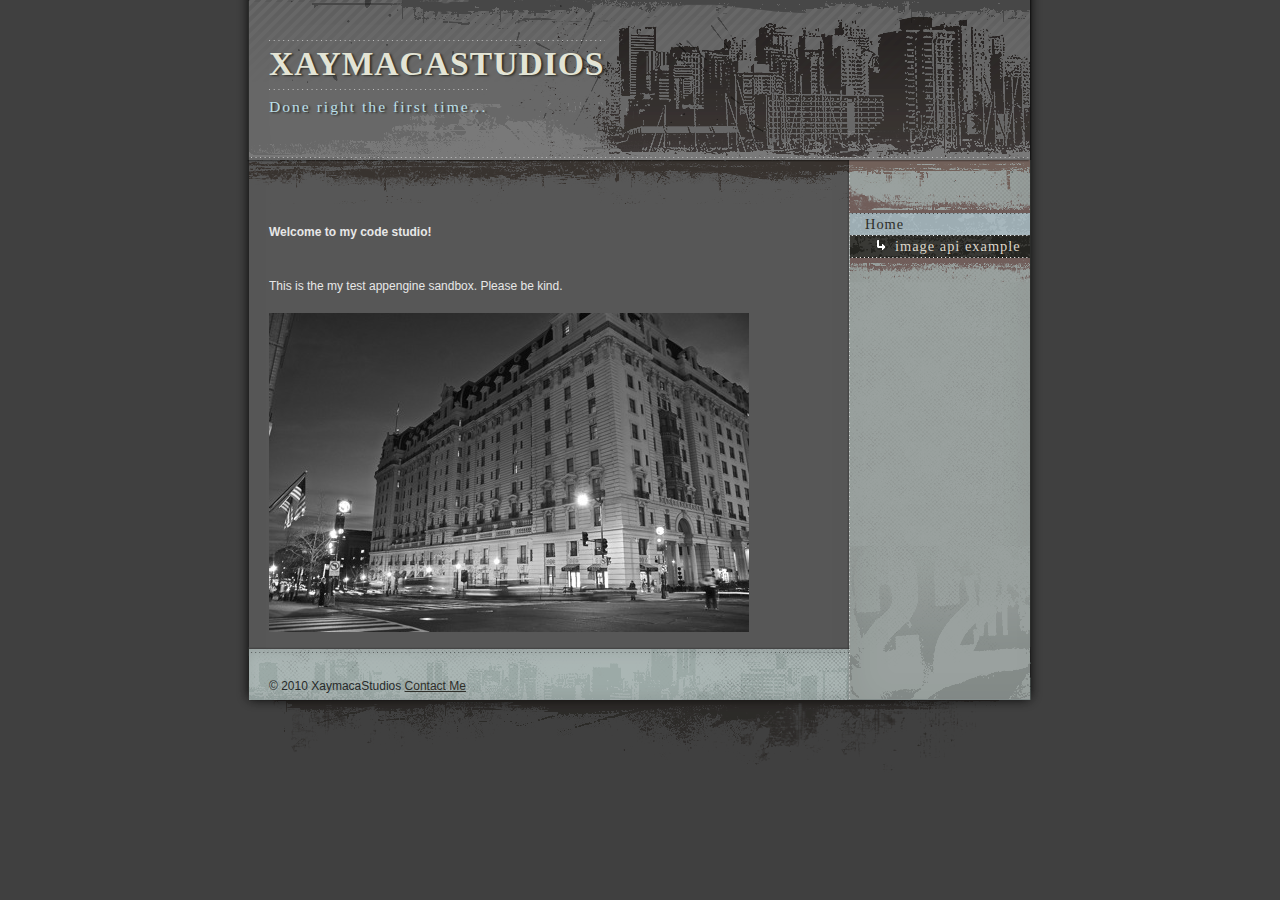
==== war/index.html @ 82d12092 "adding files" ====
<!DOCTYPE html PUBLIC "-//W3C//DTD XHTML 1.0 Strict//EN" "http://www.w3.org/TR/xhtml1/DTD/xhtml1-strict.dtd">
<html xmlns="http://www.w3.org/1999/xhtml">
	<head>
		<meta http-equiv="content-type" content="text/html; charset=utf-8" />
		<meta name="robots" content="all" />
		<meta name="generator" content="RapidWeaver" />
		
		<title>Home</title>
		<link rel="stylesheet" type="text/css" media="screen" href="rw_common/themes/urban/styles.css"  />
		<link rel="stylesheet" type="text/css" media="print" href="rw_common/themes/urban/print.css"  />
		<link rel="stylesheet" type="text/css" media="handheld" href="rw_common/themes/urban/handheld.css"  />
		<link rel="stylesheet" type="text/css" media="screen" href="rw_common/themes/urban/css/sidebar/sidebar_right.css" />
		<link rel="stylesheet" type="text/css" media="screen" href="rw_common/themes/urban/css/header/buildings_industrial.css" />
		
		
		<script type="text/javascript" src="rw_common/themes/urban/javascript.js"></script>
		
		
		
	</head>
<body>
<div id="container"><!-- Start container -->
	<div id="pageHeader"><!-- Start page header -->
		<div id="buildings"></div>
		
		<h1>XaymacaStudios</h1>
		<h2>Done right the first time...</h2>
	</div><!-- End page header -->

	<div id="contentContainer"><!-- Start main content wrapper -->
		<div id="content"><!-- Start content -->
			<strong>Welcome to my code studio!</strong><br /><br /><br />This is the my test appengine sandbox. Please be kind.<br /><br /><img class="imageStyle" alt="DSC_4151" src="files/dsc_4151.jpg" width="480" height="319"/>
		</div><!-- End content -->
		<div class="clearer"></div>
		<div id="breadcrumbcontainer"><!-- Start the breadcrumb wrapper -->
			
		</div><!-- End breadcrumb -->
	</div><!-- End main content wrapper -->
	
	<div id="sidebarContainer"><!-- Start Sidebar wrapper -->
		<div id="navcontainer"><!-- Start Navigation -->
			<ul><li><a href="./" rel="self" id="current">Home</a><ul><li><a href="george/image/page2.gtpl" rel="self">image api example</a></li></ul></li></ul>
			<br style="clear: left;" />
		</div><!-- End navigation --> 
		<div id="sidebar"><!-- Start sidebar content -->
			<h1 class="sideHeader"></h1><!-- Sidebar header -->
			<!-- sidebar content you enter in the page inspector -->
			 <!-- sidebar content such as the blog archive links -->
		</div><!-- End sidebar content -->
	</div><!-- End sidebar wrapper -->
	
	<div class="clearer"></div>
	
	<div id="footer"><!-- Start Footer -->
		<p>&copy; 2010 XaymacaStudios <a href="#" id="rw_email_contact">Contact Me</a><script type="text/javascript">var _rwObsfuscatedHref0 = "mai";var _rwObsfuscatedHref1 = "lto";var _rwObsfuscatedHref2 = ":xa";var _rwObsfuscatedHref3 = "yma";var _rwObsfuscatedHref4 = "ca@";var _rwObsfuscatedHref5 = "gma";var _rwObsfuscatedHref6 = "il.";var _rwObsfuscatedHref7 = "com";var _rwObsfuscatedHref = _rwObsfuscatedHref0+_rwObsfuscatedHref1+_rwObsfuscatedHref2+_rwObsfuscatedHref3+_rwObsfuscatedHref4+_rwObsfuscatedHref5+_rwObsfuscatedHref6+_rwObsfuscatedHref7; document.getElementById('rw_email_contact').href = _rwObsfuscatedHref;</script></p>
	</div><!-- End Footer -->
	
	<div id="sideOverlay"></div>
</div><!-- End container -->
</body>
</html>
---- war/rw_common/themes/urban/styles.css ----
/* @group General Styles */

body {
	margin: 0;
	background: repeat url(images/body_bg.png);
	color: #e7e7e7;
	font: 0.75em/1.5em Arial, Helvetica, sans-serif;
	padding: 0;
}

p {
}

b, strong {

}

a:link, a:visited {
	color: #badfe8;
}

a:hover, a:active {
	text-decoration: none;
}

img {

}

.image-left {
	float: left;
	margin: 3px 3px 3px 0;
	padding: 3px 3px 3px 0;
}

.image-right {
	float: right;
	margin: 3px 0 3px 3px;
	padding: 3px 0 3px 3px;
}
	
/* @end */

/* @group Layout */
.clearer {
	clear: both;
}

#container { 
	width: 822px;
	background: repeat-y url(images/content_bg.png);
	margin: 0 auto;
	position: relative;
	z-index: 0;
}

#sideOverlay {
	position: absolute;
	left: 20px;
	bottom: 78px;
	width: 180px;
	height: 154px;
	background: #000000 no-repeat url(images/sidebar_overlay.png) left bottom;
	z-index: 1;
}

#pageHeader {
	height: 213px;
	background: no-repeat url(images/header_bg.png);
	position: relative;
	z-index: 7;
	font-family: "Arial Narrow";
	line-height: normal;
}

#buildings {
	width: 519px;
	height: 197px;
	background: no-repeat url(images/buildings_industrial.png);
	position: absolute;
	right: 21px;
	top: 0px;
}

#pageHeader img {
	position: absolute;
	right: 21px;
	top: 0;
}

#pageHeader h1 {
	color: #e3e4d5;
	margin: 0;
	text-transform: uppercase;
	letter-spacing: 1px;
	background: repeat-x left 0px  url(images/header_dots.png);
	float: left;
	position: absolute;
	top: 40px;
	left: 40px;
	padding-top: 5px;
	text-shadow: 2px 1px 2px #2f2f2a;
	font-size: 2.8em;
}

#pageHeader h2 {
	float: left;
	clear: left;
	background: repeat-x left 0px  url(images/header_dots.png);
	color: #badfe8;
	font-weight: normal;
	font-size: 1.3em;
	letter-spacing: 2px;
	padding-bottom: 5px;
	position: absolute;
	left: 40px;
	top: 89px;
	margin: 0;
	padding-top: 9px;
	text-shadow: 2px 1px 2px #2f2f2a;
}

#contentContainer {
	position: relative;
	z-index: 10;
	margin-bottom: 10px;
	width: 590px;
	float: left;
}

#contentContainer #content {
	padding-top: 10px;
}

#sidebarContainer {
	width: 180px;
	position: relative;
	z-index: 3;
}

html>body #sidebarContainer{
}

#sidebarContainer #sidebar {
	padding-right: 15px;
	padding-bottom: 10px;
	padding-left: 15px;
}

#sidebarContainer .sideHeader {
	font-family: "Arial Narrow";
	background: no-repeat url(images/side_header_bg.png) left top;
	padding: 0px 15px;
	margin: 0 -15px;
	font-weight: normal;
	font-size: 1.2em;
	line-height: 1.6em;
	color: #dbd5c9;
	margin-bottom: 5px;
}

#footer { 
	width: 822px;
	height: 132px;
	margin: 0 auto;
	background: no-repeat url(images/footer_bg.png);
	text-align: right;
	color: #272a2a;
}

#footer p {
	margin: 0 40px 0 0;
	padding: 30px 0 0;
}

#footer a:link, #footer a:visited {
	color: #2f2f2a;
}

#footer a:hover, #footer a:active {
	text-decoration: none;
}
	
/* @end */

/* @group Bread-crumb */

#breadcrumbcontainer {
}

#breadcrumbcontainer ul {
	list-style: none;
	margin: 0 0 10px 0;
	padding-top: 20px;
}

#breadcrumbcontainer li {
	display: inline;
}

#breadcrumbcontainer a {

}

#breadcrumbcontainer a:hover {

}
	
/* @end */

/* @group Toolbar */

/* Toolbar Styles */

#navcontainer {
	position: relative;
	z-index: 6;
	width: 180px;
	background: no-repeat url(images/menu_bottom.png) left bottom;
	display: block;
	padding-bottom: 7px;
	font-family: "Arial Narrow";
}

#navcontainer #current {
	background: no-repeat url(images/button_over.png) left top;
	color: #2f2f2a;
}

#navcontainer #current:hover {
}

#navcontainer .currentAncestor {
	color: #badfe8;
}

/* Parent - Level 0 */

#navcontainer ul{
	list-style: none;
	margin: 0;
	padding: 0;
	width: 180px;
	background: repeat-y url(images/menu_bg.png) left top;
}

#navcontainer li {
}

#navcontainer a {
	display: block;
	height: 18px;
	background: no-repeat url(images/button_top_dots.png) left top;
	text-decoration: none;
	color: #dbd5c9;
	padding-left: 15px;
	padding-top: 2px;
	padding-bottom: 2px;
	letter-spacing: 1px;
	font-size: 1.2em;
}

#navcontainer a:hover {
	background: no-repeat url(images/button_over.png) left top;
	color: #2f2f2a;
}

#navcontainer a:active {
}

/* Child - Level 1 */

#navcontainer ul ul {
	background: none;
}

#navcontainer ul ul li {
	background: no-repeat 27px 5px  url(images/sub_menu_arrow.png);
}

#navcontainer ul ul a {
	padding-left: 45px;
}

#navcontainer ul ul a:hover{
	background: no-repeat url(images/sub_menu_over.png);
}

#navcontainer ul ul #current{
	background: no-repeat url(images/sub_menu_over.png);
	color: #2f2f2a;
}

/* Child - Level 2 */

#navcontainer ul ul ul {

}

#navcontainer ul ul ul li {
	background: no-repeat 47px 5px  url(images/sub_menu_arrow.png);
}

#navcontainer ul ul ul a{
	padding-left: 65px;
}

#navcontainer ul ul ul a:hover{
	background: no-repeat url(images/sub_menu_two_over.png);
}

#navcontainer ul ul ul #current{
	background: no-repeat url(images/sub_menu_two_over.png);
}

/* Child Level 3 */

#navcontainer ul ul ul ul {

}

#navcontainer ul ul ul ul li {
	background: no-repeat 67px 5px  url(images/sub_menu_arrow.png);
}

#navcontainer ul ul ul ul a{
	padding-left: 85px;
}

#navcontainer ul ul ul ul a:hover{
	background: no-repeat url(images/sub_menu_three_over.png);
}

#navcontainer ul ul ul ul #current{
	background: no-repeat url(images/sub_menu_three_over.png);
}

/* Child Level 4 */

#navcontainer ul ul ul ul {

}

#navcontainer ul ul ul ul ul li { 
}

#navcontainer ul ul ul ul ul a{
}

#navcontainer ul ul ul ul ul a:hover{

}

/* Child Level 5 */

#navcontainer ul ul ul ul ul {

}

#navcontainer ul ul ul ul ul ul li { 
}

#navcontainer ul ul ul ul ul ul a{
}

#navcontainer ul ul ul ul ul ul a:hover{

}

/* @end */

/* @group Global Classes */

blockquote, .standout {
	color: #303030;
	padding: 10px;
	margin: 0;
}

h1 {
	color: #e3e4d5;
	margin: 0 0 10px;
	letter-spacing: 1px;
	text-shadow: 2px 1px 2px #2f2f2a;
	font-size: 2.8em;
}

h2 {
	color: #e3e4d5;
	margin: 0 0 10px;
	letter-spacing: 1px;
	text-shadow: 2px 1px 2px #2f2f2a;
	font-size: 2.6em;
}

h3 {
	color: #e3e4d5;
	margin: 0 0 10px;
	letter-spacing: 1px;
	text-shadow: 2px 1px 2px #2f2f2a;
	font-size: 2.4em;
}

h4 {
	color: #e3e4d5;
	margin: 0 0 10px;
	letter-spacing: 1px;
	text-shadow: 2px 1px 2px #2f2f2a;
	font-size: 2.2em;
}

.imageStyle {
}

/* Main content area unordered list styles */

#contentContainer #content ul {
	margin: 20px;
	padding: 0;
	list-style: square;
	color: #717171;
}

#contentContainer #content li {
}

ul.disc {
	list-style-type: disc;
}

ul.circle {
	list-style-type: circle;
}

ul.square {
	list-style-type: square;
}

ol.arabic-numbers {
	list-style-type: decimal;
}

ol.upper-alpha {
	list-style-type: upper-alpha;
}

ol.lower-alpha {
	list-style-type: lower-alpha;
}

ol.upper-roman {
	list-style-type: upper-roman;
}

ol.lower-roman {
	list-style-type: lower-roman;
}

#contentContainer #content ul ul {
	margin: 10px;
}

/* Sidebar area unordered list styles */
#sidebarContainer #sidebar ul {
	margin: 10px 0;
	padding: 0;
}

#sidebarContainer #sidebar li {
}

/* Table Styles */
table {
	font-size: 1em;
}
/* @end */

/* @group Blog */

/* @group Tag Cloud */
ul.blog-tag-cloud {
	margin: 0 0 10px;
	padding: 0;
	text-align: justify;
}

ul.blog-tag-cloud li {
	display: inline;
	padding-right: 5px;
}

.blog-tag-size-1 {	
	font-size: 0.8em;
}

.blog-tag-size-2 {	
	font-size: 0.85em;
}

.blog-tag-size-3 {	
	font-size: 0.9em;
}

.blog-tag-size-4 {	
	font-size: 0.95em;
}

.blog-tag-size-5 {	
	font-size: 1em;
}

.blog-tag-size-6 {	
	font-size: 1.05em;
}

.blog-tag-size-7 {	
	font-size: 1.1em;
}

.blog-tag-size-8 {	
	font-size: 1.15em;
}

.blog-tag-size-9 {	
	font-size: 1.2em;
}

.blog-tag-size-10 {	
	font-size: 1.25em;
}

.blog-tag-size-11 {	
	font-size: 1.3em;
}

.blog-tag-size-12 {	
	font-size: 1.35em;
}

.blog-tag-size-13 {
	font-size: 1.4em;
}

.blog-tag-size-14 {	
	font-size: 1.45em;
}

.blog-tag-size-15 {
	font-size: 1.5em;
}

.blog-tag-size-16 {	
	font-size: 1.55em;
}

.blog-tag-size-17 {	
	font-size: 1.6em;
}

.blog-tag-size-18 {	
	font-size: 1.65em;
}

.blog-tag-size-19 {
	font-size: 1.7em;
}

.blog-tag-size-20 {	
	font-size: 1.75em;
}

/* @end */

/* @group Archive Page */

.blog-archive-background {
}

.blog-entry-summary {
	margin-bottom: 10px;
}
.blog-archive-headings-wrapper {
	margin-bottom: 10px;
	background: repeat-x url(images/grunge_texture.png) left bottom;
	padding-bottom: 60px;
}

.blog-archive-entries-wrapper {
}

.blog-archive-entries-wrapper .blog-entry {
}.blog-archive-month {
	color: #e3e4d5;
	text-transform: uppercase;
	letter-spacing: 1px;
	text-shadow: 2px 1px 2px #2f2f2a;
	font-size: 2em;
	padding-right: 10px;
	margin-bottom: 8px;
}

.blog-archive-link {
	font-size: 1.2em;
}.blog-archive-link a:link, .blog-archive-link a:visited {
}
	
/* @end */

.blog-entry {
	margin-bottom: 10px;
}

.blog-entry-title {
	color: #e3e4d5;
	margin: 0 0 10px;
	letter-spacing: 1px;
	text-shadow: 2px 1px 2px #2f2f2a;
	font-size: 2.8em;
	line-height: 1.2em;
	font-weight: normal;
}

.blog-entry-title a {
	color: #e3e4d5;
	text-decoration: none;
}

.blog-entry-title a:hover {
	color: #badfe8;
}

.blog-entry-date {
	margin-bottom: 20px;
	color: #303030;
}

.blog-read-more {
	display: block;
	font-style: italic;
	padding-top: 10px;
}

.blog-entry-body {
	background: repeat-x url(images/grunge_texture.png) left bottom;
	padding-bottom: 60px;
}

.blog-entry-comments {
	margin-top: 10px;
	padding-top: 10px;
}

/*styles the category link in the main entry */
.blog-entry-category {
}

.blog-entry-category a:link, .blog-entry-category a:visited {
}

/* styles the archives in the blog sidebar */
#blog-archives {
	margin-bottom: 10px;
}

.blog-archive-link-enabled {
}

.blog-archive-link-disabled {
}

/* Styles the blog categories in the blog sidebar */
#blog-categories {
	margin-bottom: 10px;
}

.blog-category-link-enabled {
}

.blog-category-link-disabled {
}

/* Styles the blog RSS feeds in the blog sidebar */
#blog-rss-feeds {
	margin-bottom: 10px;
}

.blog-rss-link {
	background: url(images/rss_icon.gif) no-repeat left center;
	padding-left: 16px;
}

.blog-comments-rss-link {
	background: url(images/rss_icon.gif) no-repeat left center;
	padding-left: 16px;
}

/* @end */

/* @group File Sharing */

.filesharing-description {
	margin-bottom: 20px;
}

.filesharing-item {
	padding-bottom: 60px;
	background: no-repeat url(images/grunge_texture.png) left bottom;
}

.filesharing-item-title a:link {
	color: #e3e4d5;
	margin: 0 0 10px;
	letter-spacing: 1px;
	text-shadow: 2px 1px 2px #2f2f2a;
	font-size: 1.8em;
	text-decoration: none;
}

.filesharing-item-title a:visited {
}

.filesharing-item-title a:hover {
	text-decoration: underline;
}

.filesharing-item-description {
	padding: 5px;
}

/* @end */

/* @group Photo Album */

/* @group Index Page (Thumbnail view) */

.album-title {
	color: #e3e4d5;
	margin: 0 0 10px;
	letter-spacing: 1px;
	text-shadow: 2px 1px 2px #2f2f2a;
	font-size: 2.8em;
	line-height: 1.2em;
}

.album-description {
	margin-bottom: 80px;
}

.album-wrapper {
	display: block;
	width: 99%;
	position: relative;
}

.thumbnail-wrap {
	text-align: center;
	position: relative;
	float: left;
	margin-bottom: 60px;
	margin-right: 18px;
}

.thumbnail-frame {
	color: #dbd5c9;
	background: url(images/menu_bg.png);
	position: absolute;
	padding: 5px;
    bottom: 0;
    left: 0;
}

.thumbnail-frame:hover {
}

.thumbnail-frame a {
}

.thumbnail-frame a:hover {
}

.thumbnail-frame img {
	border: none;
	margin: auto;
}

.thumbnail-caption {
	margin: 0;
	padding: 0;
	width: 100%;
	height: 38px;
	display: block;
}
	
/* @end */

/* @group Single Page (Photo view) */

.photo-background {
	text-align: center;
}

.photo-navigation {
	background: url(images/photo_nav_bg.png);
	width: 822px;
	height: 213px;
	margin: 0 auto;
	position: relative;
	text-align: left;
}

.photo-links {
	float: left;
	clear: left;
	background: repeat-x left 0px  url(images/header_dots.png);
	color: #badfe8;
	letter-spacing: 2px;
	padding-bottom: 5px;
	position: absolute;
	left: 40px;
	top: 123px;
	margin: 0;
	padding-top: 9px;
	text-shadow: 2px 1px 2px #2f2f2a;
}

.photo-navigation a:link, .photo-navigation a:visited {
}

.photo-navigation a:hover {
}

img.photo-frame {
	padding: 1px;
	border: 1px solid #232321;
}

.photo-title {
	color: #e3e4d5;
	margin: 0;
	text-transform: uppercase;
	letter-spacing: 1px;
	background: repeat-x left 0px  url(images/header_dots.png);
	float: left;
	position: absolute;
	top: 40px;
	left: 40px;
	padding-top: 15px;
	text-shadow: 2px 1px 2px #2f2f2a;
	font-size: 2.8em;
}

.photo-caption {
	float: left;
	clear: left;
	background: repeat-x left 0px  url(images/header_dots.png);
	color: #badfe8;
	font-weight: normal;
	font-size: 1.3em;
	letter-spacing: 2px;
	padding-bottom: 5px;
	position: absolute;
	left: 40px;
	top: 89px;
	margin: 0;
	padding-top: 9px;
	text-shadow: 2px 1px 2px #2f2f2a;
}

/* @group EXIF data */
/* Data wrapper */
.exif-data {
}

/* p tag classes for all exif data */
p.exif-version {
}

p.exif-colour-space {
}

p.exif-focal-length {
}

p.exif-dimensions {
}

p.exif-pixel-y-dimension {
}

p.exif-pixel-x-dimension {
}

p.exif-oecf-value {
}

p.exif-subsec-time-original {
}

p.exif-exposure-mode {
}

p.exif-spatial-frequency-response {
}

p.exif-scene-capture-type {
}

p.exif-subject-location {
}

p.exif-shutter-speed {
}

p.exif-datetime-original {
}

p.exif-subsec-time {
}

p.exif-compressed-bits-per-pixel {
}

p.exif-flash-energy {
}

p.exif-saturation {
}

p.exif-brightness {
}

p.exif-exposure-time {
}

p.exif-f-number {
}

p.exif-file-source {
}

p.exif-gain-control {
}

p.exif-subject-area {
}

p.exif-cfa-pattern {
}

p.exif-scene-type {
}

p.exif-white-balance {
}

p.exif-flash {
}

p.exif-exposure-index {
}

p.exif-flashpix-version {
}

p.exif-device-setting-description {
}

p.exif-focalplane-x-resolution {
}

p.exif-image-uniqueid {
}

p.exif-components-configuration {
}

p.exif-light-source {
}

p.exif-sensing-method {
}

p.exif-aperture {
}

p.exif-sharpness {
}

p.exif-exposure-program {
}

p.exif-subject-distance {
}

p.exif-subsec-time-digitized {
}

p.exif-contrast {
}

p.exif-focalplane-resolution-unit {
}

p.exif-gamma {
}

p.exif-35mm-focal-length {
}

p.exif-datetime-digitized {
}

p.exif-subject-distance-range {
}

p.exif-custom-rendered {
}

p.exif-max-aperture {
}

p.exif-sound-file {
}

p.exif-metering-mode {
}

p.exif-spectral-sensitivity {
}

p.exif-exposure-bias {
}

p.exif-focalplane-y-resolution {
}

p.exif-iso-rating {
}

p.exif-maker-note {
}

p.exif-digital-zoom-ratio {
}

p.exif-user-comment {
}
/* @end */

/* @end */
	
/* @end */

/* @group Quicktime Page */

.movie-description {

}
	
/* @end */

/* @group Quicktime Album */

/* @group Index Page (Movie Thumbnail view) */

.movie-page-title {
	color: #e3e4d5;
	margin: 0 0 10px;
	letter-spacing: 1px;
	text-shadow: 2px 1px 2px #2f2f2a;
	font-size: 2.8em;
	line-height: 1.2em;
}.movie-page-description {
}.movie-thumbnail-frame {
	padding: 1px;
	background: url(images/menu_bg.png);
	color: #dbd5c9;
	width: 132px;
	height: 132px;
	float: left;
	text-align: center;
	margin-bottom: 10px;
	margin-right: 10px;
}

.movie-thumbnail-frame:hover {
}

.movie-thumbnail-caption {

}
	
/* @end */

/* @group Single Page (Movie View) */

.movie-background {
	margin-top: 10px;
	text-align: center;
}

.movie-title {
	color: #e3e4d5;
	margin: 10px 0 0 0;
	font-weight: bold;
	text-transform: uppercase;
	letter-spacing: 1px;
	padding-top: 5px;
	text-shadow: 2px 1px 2px #2f2f2a;
	font-size: 2.8em;
}

.movie-frame {
}
	
/* @end */


/* @end */

/* @group Contact Form */
.message-text { 
} 

.required-text {
} 

.form-input-field {
	background: #373737;
	color: #dbd5c9;
} 

.form-input-button {
} 
/* @end */
---- war/rw_common/themes/urban/print.css ----
/*<group=General Styles>*/

body {
	background: transparent none;
	margin: 0px 5% 0px 5%;
	text-align: left;
	color: #000000;
	letter-spacing: 0.5px;
	word-spacing: 1px;
	padding: 0px;
	font: 10pt Georgia, Times New Roman, Times, serif;
}

p { 
}

b, strong {
	font-weight: bold;
}

a:link, a:visited {
}

a:hover, a:active {
}
	
/*</group>*/

/*<group=Layout>*/

#container {	text-align: left;
	width: 100%;
	padding: 0px;
	margin: 0px;
}

#pageHeader {
	text-align: left;
	background: none;
	border-bottom: 1px solid #cccccc;
	padding-bottom: 10px;
	margin-bottom: 10px;
}

#pageHeader img {
	float: right;
}

#pageHeader h1 {
	color: #000000;
	margin: 0px;
	font-weight: bold;
	font-size: 16pt;
	padding: 0px;
}

#pageHeader h2 {
	color: #333333;
	margin: 0px;
	font-size: 13pt;
	font-weight: normal;
	padding: 0px;
}

#contentContainer {
	float: none !important;
	padding: 0px;
	border-bottom: 1px solid #cccccc;
	margin-bottom: 10px;
	padding-bottom: 10px;
}

#contentContainer #content {
	padding: 0px;
}

#contentContainer #content img {
}

#sidebarContainer {
	float: none;
	width: auto;
}

#sidebarContainer .sidebar {
}

#footer {
	text-align: center; 
	background: none;
	color: #000000;
	font-size: 10pt;
	border-top: 1px solid #cccccc;
	margin-top: 10px;
	padding-top: 10px;
}

#footer a {
}

#footer a:hover {
}
	
/*</group>*/

/*<group=toolbar>*/

#navcontainer {
	display: none;
}
	
/*</group>*/

/*<group=Bread-crumb>*/

#breadcrumbcontainer {
	display: none;
}
	
/*</group>*/

/*<group=Global Classes>*/

.standout {
	color: #474747;
	font-size: 11pt;
	font-weight: bold;
	letter-spacing: 1px;
	word-spacing: 2px;
	padding: 40px;
	background-color: #f5f5f5;
	font-style: italic;
}

h1 {
	font-size: 20pt;
	font-weight: bold;
	margin-bottom: 3px;
}

h2 {
	font-size: 18pt;
	font-weight: bold;
	margin-bottom: 3px;
}

h3 {
	font-size: 16pt;
	font-weight: bold;
	margin-bottom: 3px;
}

h4 {
	font-size: 14pt;
	font-weight: bold;
	margin-bottom: 3px;
}

h5 {
	font-size: 12px;
	font-weight: bold;
	margin-bottom: 3px;
}

.imageStyle {
}
	
/*</group>*/

/*<group=Blog>*/

.blog-entry {
	border-style: none;
}

.blog-entry-title {
	font-size: 16pt;
	font-weight: bold;
	margin-bottom: 3px;
	border-style: none;
}

.blog-entry-date {
	margin-bottom: 10px;
	margin-top: 5px;
	border-style: none;
	font-size: 10pt;
	color: #333333;
}

.blog-entry-body {
	margin-bottom: 45px;
	border-style: none;
}
	
/*</group>*/

/*<group=File Sharing>*/

.filesharing-description {
	margin-bottom: 20px;
	border-bottom: 1px solid #d9d9d9;
}

.filesharing-item {
	
}

.filesharing-item-title {
	font-size: 16pt;
	font-weight: bold;
}

.filesharing-item-description {
	margin-bottom: 10px;
}

/*</group>*/

/*<group=Photo Album>*/

/*<group=Index Page (Thumbnail view)>*/

.album-title {
	font-size: 16pt;
	font-weight: bold;
	margin-bottom: 3px;
}

.album-description {
}

.thumbnail-frame {
	margin: 0px;
	padding: 0px;
}

.thumbnail-frame a {
}

.thumbnail-frame a:hover {
	height: 30px;
}

.thumbnail-frame img {
	background: repeat url(images/sidebar_bg.png);
}

.thumbnail-caption {
	color: #4c4c4c;
	margin-top: -2px;
	font-size: 10pt;
}
	
/*</group>*/

/*<group=Single Page (Photo view)>*/

.photo-background {
	text-align: center;
}

.photo-navigation {
	background: none;
	display: none;
}

.photo-navigation a {
	display: none;
}

.photo-navigation a:hover {
	display: none;
}

.photo-frame{

}

.photo-links {
	display: none;
}

.photo-title {
	display: none;
}

.photo-caption {
	font-size: 11pt;
	margin: 0px;
	text-align: center;
}

/*</group>*/
	
/*</group>*/

/*<group=Quicktime Page>*/

.movie-title {
	font-size: 16pt;
	font-weight: bold;
	text-align: left;
}

.movie-description {
	text-align: center;
}

.movie-frame {
	text-align: center;
	margin-bottom: 10px;
}
	
/*</group>*/
---- war/rw_common/themes/urban/handheld.css ----
/*<group=General Styles>*/

body {
	text-align: left;
	font-family: Verdana, Arial, Helvetica, sans-serif;
	font-size: 0.9em;
	margin: 0px;
	padding: 0;
	white-space: pre;
}

p {
}

b, strong {

}

a:link {
	color: #0000ff;
	text-decoration: underline;
}

a:visited {
	color: #681796;
}

a:hover, a:active {
	text-decoration: none;
	background: #0000ff;
	color: #ffffff;
}

img {
	max-width: 99%;
}

.image-left {

}

.image-right {

}
	
/*</group>*/

/*<group=Layout>*/

#container { 
	background: #ffffff;
	background-image: none;
	width: 100%;
}

#pageHeader {
	height: auto;
	text-align: left;
	margin-bottom: 8px;
	background: #000000;
	padding: 3px;
	border-bottom: solid #191919 2px;
}

#pageHeader img {
	position: relative;
	top: auto;
	right: auto;
}

#pageHeader h1 {
	color: #ffffff;
	font-size: 1.3em;
	margin: 0 0 5px;
	padding-top: 0px;
	font-weight: bold;
}

#pageHeader h2 {
	font-size: 1.1em;
	margin: 0;
	color: #ffffff;
	font-weight: normal;
}

#contentContainer {
	margin: 0px;
	display: block;
	width: auto;
}

#contentContainer #content {
	margin: 0;
	padding: 0;
}

#sidebarContainer {
	float: none;
	width: auto;
	display: block;
	margin-bottom: 10px;
	padding-bottom: 10px;
	border-bottom: 1px solid #808080;
}

#sidebarContainer #sidebar {
	margin: 0;
	padding: 0px;
}

#sidebarContainer .sideHeader {
	color: #000000;
	font-weight: bold;
	margin-bottom: 5px;
}

#footer { 
	width: auto;
	text-align: left;
	padding: 0px;
	margin: 0;
}

#footer p {
}

#footer a:link, #footer a:visited {

}

#footer a:hover, #footer a:active {
}
	
/*</group>*/

/*<group=Bread-crumb>*/

#breadcrumbcontainer {
	margin-bottom: 5px;
}

#breadcrumbcontainer ul {
	list-style: none;
	margin: 0;
	padding: 0;
}

#breadcrumbcontainer li {
	display: inline;
	padding: 0;
	margin: 0;
}

#breadcrumbcontainer a {
	padding: 0;
}

#breadcrumbcontainer a:hover {

}
	
/*</group>*/

/*<group=Toolbar>*/

/* Toolbar Styles */

#navcontainer {
	color: #000000;
	margin: 0 0 10px 0;
	padding: 0;
}

#navcontainer #current {

}

#navcontainer #current:hover {
}

#navcontainer .currentAncestor {

}

/* Parent - Level 0 */

#navcontainer ul{
	margin: 0;
	padding: 0;
	list-style-type: none;
}

#navcontainer li {
	margin: 0;
	padding: 0;
}

#navcontainer a {
	padding: 0;
}

#navcontainer a:hover {
}

#navcontainer a:active {
}

/* Child - Level 1 */

#navcontainer ul ul {
	list-style-type: none;
	margin-left: 2px;
	padding: 0;
	color: black;
}

#navcontainer ul ul li {
	padding-left: 5px;
}

#navcontainer ul ul a {
	padding: 0;
}

#navcontainer ul ul a:hover{
}

#navcontainer ul ul #current{
}

/* Child - Level 2 */

#navcontainer ul ul ul {

}

#navcontainer ul ul ul li {
	padding-left: 10px;
}

#navcontainer ul ul ul a{
}

#navcontainer ul ul ul a:hover{

}

/* Child Level 3 */

#navcontainer ul ul ul {

}

#navcontainer ul ul ul ul li {
	padding-left: 15px;
}

#navcontainer ul ul ul ul a{
}

#navcontainer ul ul ul ul a:hover{

}

/* Child Level 4 */

#navcontainer ul ul ul ul {

}

#navcontainer ul ul ul ul ul li {
	padding-left: 20px;
}

#navcontainer ul ul ul ul ul a{
}

#navcontainer ul ul ul ul ul a:hover{

}

/* Child Level 5 */

#navcontainer ul ul ul ul ul {

}

#navcontainer ul ul ul ul ul ul li { 
}

#navcontainer ul ul ul ul ul ul a{
}

#navcontainer ul ul ul ul ul ul a:hover{

}

/*</group>*/

/*<group=Global Classes>*/

blockquote, .standout {
	margin: 0;
	padding: 5px;
	font-weight: bold;
}

h1 {
}

h2 {
}

h3 {
}

h4 {
}

.imageStyle {

}
	
/*</group>*/

/*<group=Blog>*/

/*<group=Archive Page>*/

.blog-archive-background {
}.blog-archive-headings-wrapper {
}

.blog-archive-entries-wrapper {
}

.blog-archive-entries-wrapper .blog-entry {
}.blog-archive-month {
}

.blog-archive-link {
}.blog-archive-link a:link, .blog-archive-link a:visited {
}
	
/*</group>*/

.blog-entry {
}

.blog-entry-title {
	font-weight: bold;
	margin-bottom: 3px;
}

.blog-entry-date {
	margin-bottom: 8px;
	font-size: 0.9em;
	color: #808080;
}

.blog-entry-body {
	margin-bottom: 5px;
	padding-bottom: 5px;
	border-bottom: 1px solid #cccccc;
}

.blog-entry-comments {
	display: none;
}

.blog-entry-category {
}

.blog-category-link-enabled {
}

.blog-category-link-disabled {
}

/*</group>*/

/*<group=File Sharing>*/

.filesharing-description {
}

.filesharing-item {
	margin-bottom: 5px;
	padding-bottom: 5px;
	border-bottom: 1px solid #cccccc;
}

.filesharing-item-title a:link {
}

.filesharing-item-title a:hover {
}

.filesharing-item-title a:visited {

}

.filesharing-item-description {
}

/*</group>*/

/*<group=Photo Album>*/

/*<group=Index Page (Thumbnail view)>*/

.album-title {
	font-weight: bold;
	margin-bottom: 3px;
}

.album-description {
	margin-bottom: 8px;
	font-size: 0.9em;
	color: #808080;
}

table.thumbnail-table {
	width: 99%;
}

table.thumbnail-table, table.thumbnail-table tr, table.thumbnail-table td {
	display: block;
}

.thumbnail-frame {
}

.thumbnail-frame:hover {
}

.thumbnail-frame a {
}

.thumbnail-frame a:hover {
}

.thumbnail-frame img {
}

.thumbnail-caption {
}
	
/*</group>*/

/*<group=Single Page (Photo view)>*/

.photo-background {
}

.photo-navigation {
}

.photo-links {
}

.photo-navigation a:link, .photo-navigation a:visited {

}

.photo-navigation a:hover {

}

.photo-frame{
}

.photo-title {
}

.photo-caption {
}

/*</group>*/
	
/*</group>*/

/*<group=Quicktime Page>*/

.movie-description {

}
	
/*</group>*/

/*<group=Quicktime Album>*/

/*<group=Index Page (Movie Thumbnail view)>*/

.movie-page-title {
	font-weight: bold;
	margin-bottom: 3px;
}.movie-page-description {
	margin-bottom: 8px;
	font-size: 0.9em;
	color: #808080;
}.movie-thumbnail-frame {
}

.movie-thumbnail-frame:hover {
}

.movie-thumbnail-caption {
}
	
/*</group>*/

/*<group=Single Page (Movie View)>*/

.movie-background {
}

.movie-title {
}

.movie-frame {

}
	
/*</group>*/


/*</group>*/

/*<group=Contact Form>*/
.message-text { 
} 

.required-text {
} 

.form-input-field {
	max-width: 100%;
} 

.form-input-button { 
} 
/*</group>*/
---- war/rw_common/themes/urban/css/sidebar/sidebar_right.css ----
#container { 
	background: repeat-y url(../../images/content_right_bg.png);
}

#pageHeader {
	background: no-repeat url(../../images/header_right_bg.png);
}

#contentContainer {
	float: left;
}

#contentContainer #content {
	padding-left: 40px;
	padding-right: 0px;
}

#breadcrumbcontainer ul {
	padding-left: 40px;
	padding-right: 0px;
}

#footer {
	background: no-repeat url(../../images/footer_right_bg.png);
	text-align: left;
}

#footer p {
	margin: 0 0 0 40px;
	padding: 30px 0 0;
}

#sideOverlay {
	left: auto;
	right: 21px;
	bottom: 79px;
}

#sidebarContainer {
	float: right;
	margin-left: 0px;
	margin-right: 11px;
}

html>body #sidebarContainer{
	margin-left: 0px;
	margin-right: 21px;
}
---- war/rw_common/themes/urban/css/header/buildings_industrial.css ----
#buildings {
	background: no-repeat url(../../images/buildings_industrial.png);
}
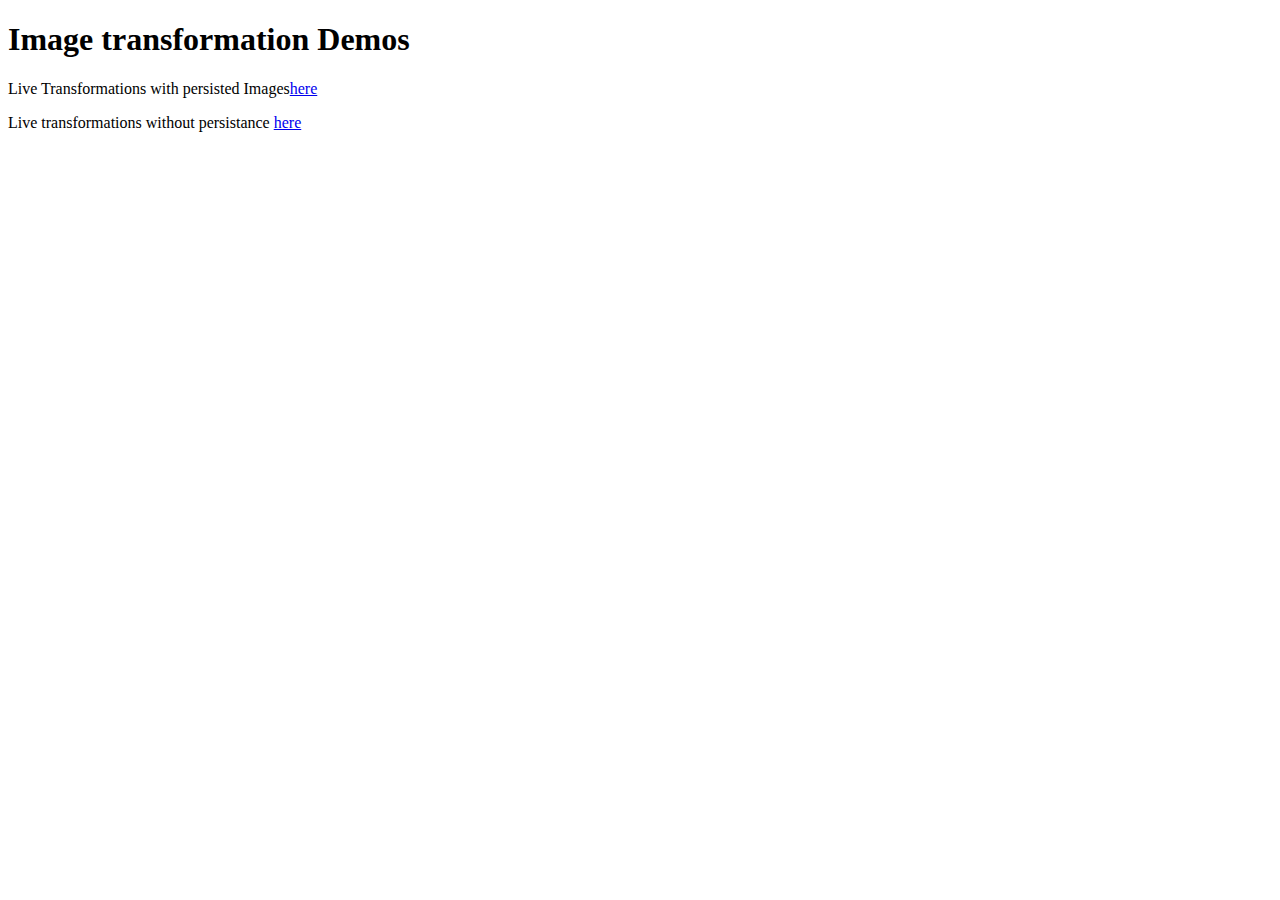
==== commit 99e70fc5: "cleaning up" ====
--- a/war/index.html
+++ b/war/index.html
@@ -1,61 +1,14 @@
-<!DOCTYPE html PUBLIC "-//W3C//DTD XHTML 1.0 Strict//EN" "http://www.w3.org/TR/xhtml1/DTD/xhtml1-strict.dtd">
-<html xmlns="http://www.w3.org/1999/xhtml">
-	<head>
-		<meta http-equiv="content-type" content="text/html; charset=utf-8" />
-		<meta name="robots" content="all" />
-		<meta name="generator" content="RapidWeaver" />
-		
-		<title>Home</title>
-		<link rel="stylesheet" type="text/css" media="screen" href="rw_common/themes/urban/styles.css"  />
-		<link rel="stylesheet" type="text/css" media="print" href="rw_common/themes/urban/print.css"  />
-		<link rel="stylesheet" type="text/css" media="handheld" href="rw_common/themes/urban/handheld.css"  />
-		<link rel="stylesheet" type="text/css" media="screen" href="rw_common/themes/urban/css/sidebar/sidebar_right.css" />
-		<link rel="stylesheet" type="text/css" media="screen" href="rw_common/themes/urban/css/header/buildings_industrial.css" />
-		
-		
-		<script type="text/javascript" src="rw_common/themes/urban/javascript.js"></script>
-		
-		
-		
-	</head>
+<!DOCTYPE HTML PUBLIC "-//W3C//DTD HTML 4.01 Transitional//EN"
+        "http://www.w3.org/TR/html4/loose.dtd">
+<html>
+<head>
+    <title>Quick Image Transformation Demos</title>
+</head>
 <body>
-<div id="container"><!-- Start container -->
-	<div id="pageHeader"><!-- Start page header -->
-		<div id="buildings"></div>
-		
-		<h1>XaymacaStudios</h1>
-		<h2>Done right the first time...</h2>
-	</div><!-- End page header -->
 
-	<div id="contentContainer"><!-- Start main content wrapper -->
-		<div id="content"><!-- Start content -->
-			<strong>Welcome to my code studio!</strong><br /><br /><br />This is the my test appengine sandbox. Please be kind.<br /><br /><img class="imageStyle" alt="DSC_4151" src="files/dsc_4151.jpg" width="480" height="319"/>
-		</div><!-- End content -->
-		<div class="clearer"></div>
-		<div id="breadcrumbcontainer"><!-- Start the breadcrumb wrapper -->
-			
-		</div><!-- End breadcrumb -->
-	</div><!-- End main content wrapper -->
-	
-	<div id="sidebarContainer"><!-- Start Sidebar wrapper -->
-		<div id="navcontainer"><!-- Start Navigation -->
-			<ul><li><a href="./" rel="self" id="current">Home</a><ul><li><a href="george/image/page2.gtpl" rel="self">image api example</a></li></ul></li></ul>
-			<br style="clear: left;" />
-		</div><!-- End navigation --> 
-		<div id="sidebar"><!-- Start sidebar content -->
-			<h1 class="sideHeader"></h1><!-- Sidebar header -->
-			<!-- sidebar content you enter in the page inspector -->
-			 <!-- sidebar content such as the blog archive links -->
-		</div><!-- End sidebar content -->
-	</div><!-- End sidebar wrapper -->
-	
-	<div class="clearer"></div>
-	
-	<div id="footer"><!-- Start Footer -->
-		<p>&copy; 2010 XaymacaStudios <a href="#" id="rw_email_contact">Contact Me</a><script type="text/javascript">var _rwObsfuscatedHref0 = "mai";var _rwObsfuscatedHref1 = "lto";var _rwObsfuscatedHref2 = ":xa";var _rwObsfuscatedHref3 = "yma";var _rwObsfuscatedHref4 = "ca@";var _rwObsfuscatedHref5 = "gma";var _rwObsfuscatedHref6 = "il.";var _rwObsfuscatedHref7 = "com";var _rwObsfuscatedHref = _rwObsfuscatedHref0+_rwObsfuscatedHref1+_rwObsfuscatedHref2+_rwObsfuscatedHref3+_rwObsfuscatedHref4+_rwObsfuscatedHref5+_rwObsfuscatedHref6+_rwObsfuscatedHref7; document.getElementById('rw_email_contact').href = _rwObsfuscatedHref;</script></p>
-	</div><!-- End Footer -->
-	
-	<div id="sideOverlay"></div>
-</div><!-- End container -->
+  <h1>Image transformation Demos</h1>
+<p>Live Transformations with persisted Images<a href="test/index.gtpl" >here</a></p>
+<p>Live transformations without persistance <a href="test/streamuploadTest.gtpl" >here</a></p>
+
 </body>
-</html>
+</html>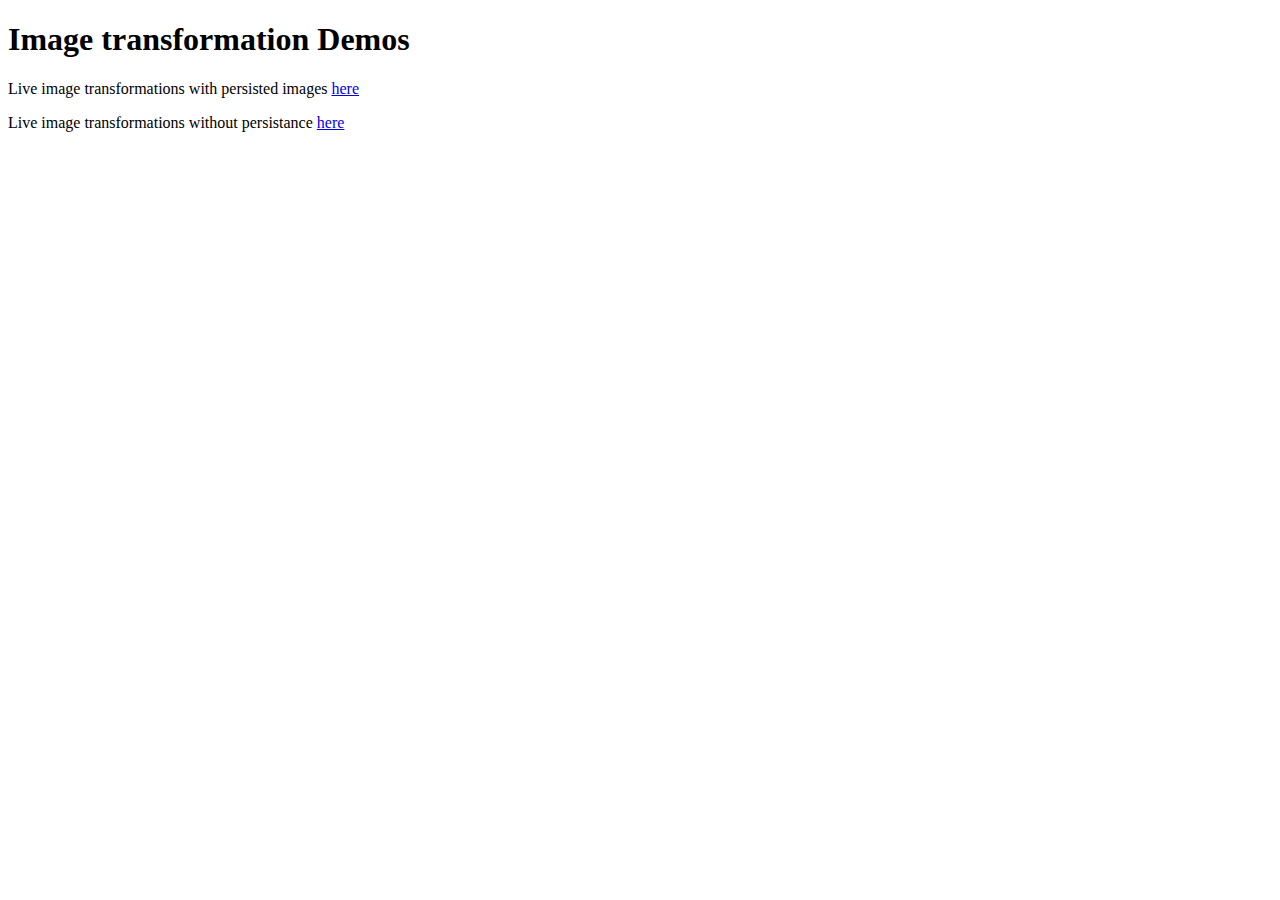
==== commit dabeb821: "cleaning up" ====
--- a/war/index.html
+++ b/war/index.html
@@ -7,8 +7,8 @@
 <body>
 
   <h1>Image transformation Demos</h1>
-<p>Live Transformations with persisted Images<a href="test/index.gtpl" >here</a></p>
-<p>Live transformations without persistance <a href="test/streamuploadTest.gtpl" >here</a></p>
+<p>Live image transformations with persisted images <a href="test/index.gtpl" >here</a></p>
+<p>Live image transformations without persistance <a href="test/streamuploadTest.gtpl" >here</a></p>
 
 </body>
 </html>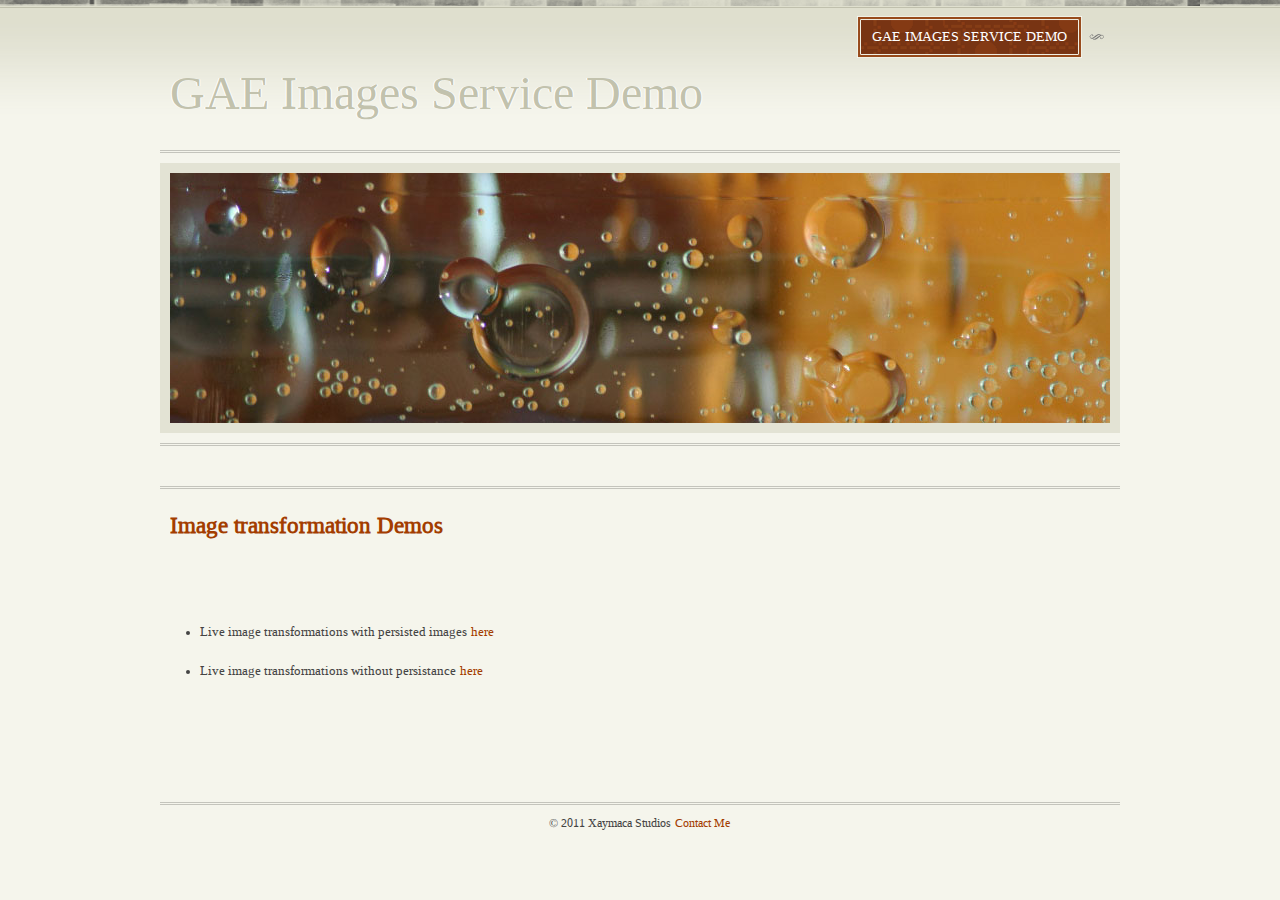
==== commit de043d10: "adding demo webapp files" ====
--- a/war/index.html
+++ b/war/index.html
@@ -1,14 +1,119 @@
-<!DOCTYPE HTML PUBLIC "-//W3C//DTD HTML 4.01 Transitional//EN"
-        "http://www.w3.org/TR/html4/loose.dtd">
-<html>
-<head>
-    <title>Quick Image Transformation Demos</title>
-</head>
-<body>
+<!DOCTYPE html PUBLIC "-//W3C//DTD XHTML 1.0 Strict//EN" "http://www.w3.org/TR/xhtml1/DTD/xhtml1-strict.dtd">
+<html xmlns="http://www.w3.org/1999/xhtml">
+    <head>
+        <title>GAE Images Service Demo</title>
+        <meta http-equiv="Content-Type" content="text/html; charset=utf-8" />
+		<meta name="generator" content="RapidWeaver" />
+		<!-- User defined head content such as meta tags and encoding options -->
+        <script type="text/javascript" src="rw_common/themes/baukraft/javascript.js"></script>
+        <!-- Google AJAX Libraries - jQuery 1.4.3 -->
+        <script src="http://www.google.com/jsapi"></script>
+        <script type="text/javascript">
+            google.load("jquery", "1.4.3");
+        </script>
+        <!-- Fontface -->
+        <style type="text/css" media="all">
 
-  <h1>Image transformation Demos</h1>
-<p>Live image transformations with persisted images <a href="test/index.gtpl" >here</a></p>
-<p>Live image transformations without persistance <a href="test/streamuploadTest.gtpl" >here</a></p>
+            @font-face {
+                font-family: 'LiberationSerifRegular';
+                src: url('rw_common/themes/baukraft/fonts/liberationserif-regular-webfont.eot');
+                src: local('‚ò∫'), url('rw_common/themes/baukraft/fonts/liberationserif-regular-webfont.woff') format('woff'),
+                url('rw_common/themes/baukraft/fonts/liberationserif-regular-webfont.ttf') format('truetype'),
+                url('%pathto(fonts/liberationserif-regular-webfont.svg#webfontW3XDV1aI)%') format('svg');
+                font-weight: normal;
+                font-style: normal;
+            }
 
-</body>
-</html>+            @font-face {
+                font-family: 'LiberationSerifBold';
+                src: url('rw_common/themes/baukraft/fonts/liberationserif-bold-webfont.eot');
+                src: local('‚ò∫'), url('rw_common/themes/baukraft/fonts/liberationserif-bold-webfont.woff') format('woff'),
+                url('rw_common/themes/baukraft/fonts/liberationserif-bold-webfont.ttf') format('truetype'),
+                url('%pathto(fonts/liberationserif-bold-webfont.svg#webfontDS0SHySh)%') format('svg');
+                font-weight: normal;
+                font-style: normal;
+            }
+            
+        </style>        
+        <!-- jquery custom code -->
+        <script type="text/javascript" src="rw_common/themes/baukraft/js/theme.js"></script>
+        <script type="text/javascript" src="rw_common/themes/baukraft/js/DD_belatedPNG_0.0.8a.js"></script>
+        <link rel="stylesheet" href="rw_common/themes/baukraft/css/reset.css" type="text/css" media="screen" charset="utf-8" />
+        <link rel="stylesheet" href="rw_common/themes/baukraft/css/960.css" type="text/css" media="screen" charset="utf-8" />
+        <link rel="stylesheet" href="rw_common/themes/baukraft/css/text.css" type="text/css" media="screen" charset="utf-8" />        
+        <link rel="stylesheet" href="rw_common/themes/baukraft/styles.css" type="text/css" media="screen" charset="utf-8" />
+        <link rel="stylesheet" type="text/css" media="screen" href="rw_common/themes/baukraft/css/text/default.css" />
+		<link rel="stylesheet" type="text/css" media="screen" href="rw_common/themes/baukraft/css/header_font_size/medium.css" />
+		<link rel="stylesheet" type="text/css" media="screen" href="rw_common/themes/baukraft/css/header/visibility/on.css" />
+		<link rel="stylesheet" type="text/css" media="screen" href="rw_common/themes/baukraft/css/header_image/header_image00.css" />
+		<link rel="stylesheet" type="text/css" media="screen" href="rw_common/themes/baukraft/css/container_font_size/medium.css" />
+		<link rel="stylesheet" type="text/css" media="screen" href="rw_common/themes/baukraft/css/sidebar/sidebar_right.css" />
+		<link rel="stylesheet" type="text/css" media="screen" href="rw_common/themes/baukraft/css/sidebar_font_size/medium.css" />
+		<link rel="stylesheet" type="text/css" media="screen" href="rw_common/themes/baukraft/css/footer_font_size/medium.css" />
+		<link rel="stylesheet" type="text/css" media="screen" href="rw_common/themes/baukraft/css/breadcrumb/position/top.css" />
+		<!-- Style variations - these are set up in the theme.plist -->
+        <!-- User defined styles -->
+        <!-- User defined javascript -->
+        
+        
+        <!--[if IE]>
+            <link rel="stylesheet" href="rw_common/themes/baukraft/css/styles-ie6.css" type="text/css" media="screen" charset="utf-8" />
+        <![endif]-->        
+        <!--[if IE 6]>
+            <script type="text/javascript" src="rw_common/themes/baukraft/js/theme-ie.js"></script>
+            <script type="text/javascript" src="rw_common/themes/baukraft/js/DD_belatedPNG_0.0.8a.js"></script>
+            <script>
+                DD_belatedPNG.fix('#bg, #navcontainer-01 li, img');
+            </script>
+        <![endif]-->        
+    </head>
+    <!-- This page was created with RapidWeaver from Realmac Software. http://www.realmacsoftware.com -->
+    <body>
+        <div id="bg"></div>        
+        <div id="pageHeader" class="container_16 clearfix">
+            <div id="navcontainer-01" class="grid_16">
+                <div id="navbar">
+                    <ul><li><a href="./" rel="self" class="current"><span>GAE Images Service Demo</span></a></li></ul>
+                </div>
+            </div><!-- #navcontainer-01 --> 
+            <div id="title" class="grid_16">
+                <div id="logo">
+                    
+                </div><!-- #logo -->
+                <h1>GAE Images Service Demo</h1>
+            </div>
+            <h2 id="slogan" class="grid_16"></h2>
+        </div><!-- End page header -->
+        <div id="headerImageContainer" class="container_16">
+            <div id="headerImage">
+            </div>
+        </div>
+        <div id="top-breadcrumbcontainer" class="clearfix container_16">
+            
+        </div><!-- #breadcrumbcontainer -->
+        <div id="container" class="content container_16">
+            <div id="contentContainer" class="grid_12">
+                <div id="content">
+                    <h2>Image transformation Demos</h2><p style="text-align:center;"><br /><br /><ul class="disc"><li>Live image transformations with persisted images <a href="test/index.gtpl" rel="self">here</a></li></ul><ul class="disc"><li>Live image transformations without persistance <a href="test/stream.gtpl" rel="self">here</a></li></ul></p>
+                </div><!-- End content -->
+            </div><!-- End main content wrapper -->
+            <div id="sidebarContainer" class="grid_4">
+                <div class="sideHeader">
+                    <h2></h2>
+                </div><!-- Sidebar header -->
+                <div id="sidebar">
+                    <!-- sidebar content you enter in the page inspector -->
+                    <div id="plugin">
+                         <!-- sidebar content such as the blog archive links -->
+                    </div><!-- #plugin -->
+                </div><!-- End sidebar content -->
+            </div><!-- End sidebar wrapper -->
+        </div><!-- End container -->
+        <div id="bottom-breadcrumbcontainer" class="clearfix container_16">
+            
+        </div><!-- #breadcrumbcontainer -->
+        <div id="footer" class="container_16">
+            <p>&copy; 2011 Xaymaca Studios <a href="#" id="rw_email_contact">Contact Me</a><script type="text/javascript">var _rwObsfuscatedHref0 = "mai";var _rwObsfuscatedHref1 = "lto";var _rwObsfuscatedHref2 = ":xa";var _rwObsfuscatedHref3 = "yma";var _rwObsfuscatedHref4 = "ca@";var _rwObsfuscatedHref5 = "gma";var _rwObsfuscatedHref6 = "il.";var _rwObsfuscatedHref7 = "com";var _rwObsfuscatedHref = _rwObsfuscatedHref0+_rwObsfuscatedHref1+_rwObsfuscatedHref2+_rwObsfuscatedHref3+_rwObsfuscatedHref4+_rwObsfuscatedHref5+_rwObsfuscatedHref6+_rwObsfuscatedHref7; document.getElementById('rw_email_contact').href = _rwObsfuscatedHref;</script></p>
+        </div><!-- End Footer -->
+    </body>
+</html>
--- a/war/rw_common/themes/baukraft/css/960.css
+++ b/war/rw_common/themes/baukraft/css/960.css
@@ -0,0 +1,641 @@
+/*
+	960 Grid System ~ Core CSS.
+	Learn more ~ http://960.gs/
+
+	Licensed under GPL and MIT.
+*/
+
+/*
+	Forces backgrounds to span full width,
+	even if there is horizontal scrolling.
+	Increase this if your layout is wider.
+
+	Note: IE6 works fine without this fix.
+*/
+
+body {
+	min-width: 960px;
+}
+
+/* `Containers
+----------------------------------------------------------------------------------------------------*/
+
+.container_12,
+.container_16 {
+	margin-left: auto;
+	margin-right: auto;
+	width: 960px;
+}
+
+/* `Grid >> Global
+----------------------------------------------------------------------------------------------------*/
+
+.grid_1,
+.grid_2,
+.grid_3,
+.grid_4,
+.grid_5,
+.grid_6,
+.grid_7,
+.grid_8,
+.grid_9,
+.grid_10,
+.grid_11,
+.grid_12,
+.grid_13,
+.grid_14,
+.grid_15,
+.grid_16 {
+	display: inline;
+	float: left;
+	margin-left: 10px;
+	margin-right: 10px;
+}
+
+.push_1, .pull_1,
+.push_2, .pull_2,
+.push_3, .pull_3,
+.push_4, .pull_4,
+.push_5, .pull_5,
+.push_6, .pull_6,
+.push_7, .pull_7,
+.push_8, .pull_8,
+.push_9, .pull_9,
+.push_10, .pull_10,
+.push_11, .pull_11,
+.push_12, .pull_12,
+.push_13, .pull_13,
+.push_14, .pull_14,
+.push_15, .pull_15 {
+	position: relative;
+}
+
+.container_12 .grid_3,
+.container_16 .grid_4 {
+	width: 220px;
+}
+
+.container_12 .grid_6,
+.container_16 .grid_8 {
+	width: 460px;
+}
+
+.container_12 .grid_9,
+.container_16 .grid_12 {
+	width: 700px;
+}
+
+.container_12 .grid_12,
+.container_16 .grid_16 {
+	width: 940px;
+}
+
+/* `Grid >> Children (Alpha ~ First, Omega ~ Last)
+----------------------------------------------------------------------------------------------------*/
+
+.alpha {
+	margin-left: 0;
+}
+
+.omega {
+	margin-right: 0;
+}
+
+/* `Grid >> 12 Columns
+----------------------------------------------------------------------------------------------------*/
+
+.container_12 .grid_1 {
+	width: 60px;
+}
+
+.container_12 .grid_2 {
+	width: 140px;
+}
+
+.container_12 .grid_4 {
+	width: 300px;
+}
+
+.container_12 .grid_5 {
+	width: 380px;
+}
+
+.container_12 .grid_7 {
+	width: 540px;
+}
+
+.container_12 .grid_8 {
+	width: 620px;
+}
+
+.container_12 .grid_10 {
+	width: 780px;
+}
+
+.container_12 .grid_11 {
+	width: 860px;
+}
+
+/* `Grid >> 16 Columns
+----------------------------------------------------------------------------------------------------*/
+
+.container_16 .grid_1 {
+	width: 40px;
+}
+
+.container_16 .grid_2 {
+	width: 100px;
+}
+
+.container_16 .grid_3 {
+	width: 160px;
+}
+
+.container_16 .grid_5 {
+	width: 280px;
+}
+
+.container_16 .grid_6 {
+	width: 340px;
+}
+
+.container_16 .grid_7 {
+	width: 400px;
+}
+
+.container_16 .grid_9 {
+	width: 520px;
+}
+
+.container_16 .grid_10 {
+	width: 580px;
+}
+
+.container_16 .grid_11 {
+	width: 640px;
+}
+
+.container_16 .grid_13 {
+	width: 760px;
+}
+
+.container_16 .grid_14 {
+	width: 820px;
+}
+
+.container_16 .grid_15 {
+	width: 880px;
+}
+
+/* `Prefix Extra Space >> Global
+----------------------------------------------------------------------------------------------------*/
+
+.container_12 .prefix_3,
+.container_16 .prefix_4 {
+	padding-left: 240px;
+}
+
+.container_12 .prefix_6,
+.container_16 .prefix_8 {
+	padding-left: 480px;
+}
+
+.container_12 .prefix_9,
+.container_16 .prefix_12 {
+	padding-left: 720px;
+}
+
+/* `Prefix Extra Space >> 12 Columns
+----------------------------------------------------------------------------------------------------*/
+
+.container_12 .prefix_1 {
+	padding-left: 80px;
+}
+
+.container_12 .prefix_2 {
+	padding-left: 160px;
+}
+
+.container_12 .prefix_4 {
+	padding-left: 320px;
+}
+
+.container_12 .prefix_5 {
+	padding-left: 400px;
+}
+
+.container_12 .prefix_7 {
+	padding-left: 560px;
+}
+
+.container_12 .prefix_8 {
+	padding-left: 640px;
+}
+
+.container_12 .prefix_10 {
+	padding-left: 800px;
+}
+
+.container_12 .prefix_11 {
+	padding-left: 880px;
+}
+
+/* `Prefix Extra Space >> 16 Columns
+----------------------------------------------------------------------------------------------------*/
+
+.container_16 .prefix_1 {
+	padding-left: 60px;
+}
+
+.container_16 .prefix_2 {
+	padding-left: 120px;
+}
+
+.container_16 .prefix_3 {
+	padding-left: 180px;
+}
+
+.container_16 .prefix_5 {
+	padding-left: 300px;
+}
+
+.container_16 .prefix_6 {
+	padding-left: 360px;
+}
+
+.container_16 .prefix_7 {
+	padding-left: 420px;
+}
+
+.container_16 .prefix_9 {
+	padding-left: 540px;
+}
+
+.container_16 .prefix_10 {
+	padding-left: 600px;
+}
+
+.container_16 .prefix_11 {
+	padding-left: 660px;
+}
+
+.container_16 .prefix_13 {
+	padding-left: 780px;
+}
+
+.container_16 .prefix_14 {
+	padding-left: 840px;
+}
+
+.container_16 .prefix_15 {
+	padding-left: 900px;
+}
+
+/* `Suffix Extra Space >> Global
+----------------------------------------------------------------------------------------------------*/
+
+.container_12 .suffix_3,
+.container_16 .suffix_4 {
+	padding-right: 240px;
+}
+
+.container_12 .suffix_6,
+.container_16 .suffix_8 {
+	padding-right: 480px;
+}
+
+.container_12 .suffix_9,
+.container_16 .suffix_12 {
+	padding-right: 720px;
+}
+
+/* `Suffix Extra Space >> 12 Columns
+----------------------------------------------------------------------------------------------------*/
+
+.container_12 .suffix_1 {
+	padding-right: 80px;
+}
+
+.container_12 .suffix_2 {
+	padding-right: 160px;
+}
+
+.container_12 .suffix_4 {
+	padding-right: 320px;
+}
+
+.container_12 .suffix_5 {
+	padding-right: 400px;
+}
+
+.container_12 .suffix_7 {
+	padding-right: 560px;
+}
+
+.container_12 .suffix_8 {
+	padding-right: 640px;
+}
+
+.container_12 .suffix_10 {
+	padding-right: 800px;
+}
+
+.container_12 .suffix_11 {
+	padding-right: 880px;
+}
+
+/* `Suffix Extra Space >> 16 Columns
+----------------------------------------------------------------------------------------------------*/
+
+.container_16 .suffix_1 {
+	padding-right: 60px;
+}
+
+.container_16 .suffix_2 {
+	padding-right: 120px;
+}
+
+.container_16 .suffix_3 {
+	padding-right: 180px;
+}
+
+.container_16 .suffix_5 {
+	padding-right: 300px;
+}
+
+.container_16 .suffix_6 {
+	padding-right: 360px;
+}
+
+.container_16 .suffix_7 {
+	padding-right: 420px;
+}
+
+.container_16 .suffix_9 {
+	padding-right: 540px;
+}
+
+.container_16 .suffix_10 {
+	padding-right: 600px;
+}
+
+.container_16 .suffix_11 {
+	padding-right: 660px;
+}
+
+.container_16 .suffix_13 {
+	padding-right: 780px;
+}
+
+.container_16 .suffix_14 {
+	padding-right: 840px;
+}
+
+.container_16 .suffix_15 {
+	padding-right: 900px;
+}
+
+/* `Push Space >> Global
+----------------------------------------------------------------------------------------------------*/
+
+.container_12 .push_3,
+.container_16 .push_4 {
+	left: 240px;
+}
+
+.container_12 .push_6,
+.container_16 .push_8 {
+	left: 480px;
+}
+
+.container_12 .push_9,
+.container_16 .push_12 {
+	left: 720px;
+}
+
+/* `Push Space >> 12 Columns
+----------------------------------------------------------------------------------------------------*/
+
+.container_12 .push_1 {
+	left: 80px;
+}
+
+.container_12 .push_2 {
+	left: 160px;
+}
+
+.container_12 .push_4 {
+	left: 320px;
+}
+
+.container_12 .push_5 {
+	left: 400px;
+}
+
+.container_12 .push_7 {
+	left: 560px;
+}
+
+.container_12 .push_8 {
+	left: 640px;
+}
+
+.container_12 .push_10 {
+	left: 800px;
+}
+
+.container_12 .push_11 {
+	left: 880px;
+}
+
+/* `Push Space >> 16 Columns
+----------------------------------------------------------------------------------------------------*/
+
+.container_16 .push_1 {
+	left: 60px;
+}
+
+.container_16 .push_2 {
+	left: 120px;
+}
+
+.container_16 .push_3 {
+	left: 180px;
+}
+
+.container_16 .push_5 {
+	left: 300px;
+}
+
+.container_16 .push_6 {
+	left: 360px;
+}
+
+.container_16 .push_7 {
+	left: 420px;
+}
+
+.container_16 .push_9 {
+	left: 540px;
+}
+
+.container_16 .push_10 {
+	left: 600px;
+}
+
+.container_16 .push_11 {
+	left: 660px;
+}
+
+.container_16 .push_13 {
+	left: 780px;
+}
+
+.container_16 .push_14 {
+	left: 840px;
+}
+
+.container_16 .push_15 {
+	left: 900px;
+}
+
+/* `Pull Space >> Global
+----------------------------------------------------------------------------------------------------*/
+
+.container_12 .pull_3,
+.container_16 .pull_4 {
+	left: -240px;
+}
+
+.container_12 .pull_6,
+.container_16 .pull_8 {
+	left: -480px;
+}
+
+.container_12 .pull_9,
+.container_16 .pull_12 {
+	left: -720px;
+}
+
+/* `Pull Space >> 12 Columns
+----------------------------------------------------------------------------------------------------*/
+
+.container_12 .pull_1 {
+	left: -80px;
+}
+
+.container_12 .pull_2 {
+	left: -160px;
+}
+
+.container_12 .pull_4 {
+	left: -320px;
+}
+
+.container_12 .pull_5 {
+	left: -400px;
+}
+
+.container_12 .pull_7 {
+	left: -560px;
+}
+
+.container_12 .pull_8 {
+	left: -640px;
+}
+
+.container_12 .pull_10 {
+	left: -800px;
+}
+
+.container_12 .pull_11 {
+	left: -880px;
+}
+
+/* `Pull Space >> 16 Columns
+----------------------------------------------------------------------------------------------------*/
+
+.container_16 .pull_1 {
+	left: -60px;
+}
+
+.container_16 .pull_2 {
+	left: -120px;
+}
+
+.container_16 .pull_3 {
+	left: -180px;
+}
+
+.container_16 .pull_5 {
+	left: -300px;
+}
+
+.container_16 .pull_6 {
+	left: -360px;
+}
+
+.container_16 .pull_7 {
+	left: -420px;
+}
+
+.container_16 .pull_9 {
+	left: -540px;
+}
+
+.container_16 .pull_10 {
+	left: -600px;
+}
+
+.container_16 .pull_11 {
+	left: -660px;
+}
+
+.container_16 .pull_13 {
+	left: -780px;
+}
+
+.container_16 .pull_14 {
+	left: -840px;
+}
+
+.container_16 .pull_15 {
+	left: -900px;
+}
+
+/* `Clear Floated Elements
+----------------------------------------------------------------------------------------------------*/
+
+/* http://sonspring.com/journal/clearing-floats */
+
+.clear {
+	clear: both;
+	display: block;
+	overflow: hidden;
+	visibility: hidden;
+	width: 0;
+	height: 0;
+}
+
+/* http://perishablepress.com/press/2009/12/06/new-clearfix-hack */
+
+.clearfix:after {
+	clear: both;
+	content: ' ';
+	display: block;
+	font-size: 0;
+	line-height: 0;
+	visibility: hidden;
+	width: 0;
+	height: 0;
+}
+
+/*
+	The following zoom:1 rule is specifically for IE6 + IE7.
+	Move to separate stylesheet if invalid CSS is a problem.
+*/
+
+* html .clearfix,
+*:first-child+html .clearfix {
+	zoom: 1;
+}--- a/war/rw_common/themes/baukraft/css/text.css
+++ b/war/rw_common/themes/baukraft/css/text.css
@@ -0,0 +1,110 @@
+/*
+	960 Grid System ~ Text CSS.
+	Learn more ~ http://960.gs/
+
+	Licensed under GPL and MIT.
+*/
+
+/* `Basic HTML
+----------------------------------------------------------------------------------------------------*/
+
+body {
+	color: #444;
+	font: 13px/1.5 LiberationSerifRegular;
+	}
+
+p {
+	
+}
+
+b, strong {
+	
+}
+
+a:link, a:visited {
+	color: #a33d00;
+	text-decoration: none;
+	padding: 1px;
+}
+
+a:hover, a:active {
+	/*color: #fff;
+	background-color: #767e88;
+	border-color: transparent;*/	
+	background-color: #e3e3d4;
+}
+
+a:focus {
+	outline: 1px dotted;
+}
+
+hr {
+	border: 0 #ccc solid;
+	border-top-width: 1px;
+	clear: both;
+	height: 0;
+}
+
+/* `Headings
+----------------------------------------------------------------------------------------------------*/
+
+h1, h2, h3, h4, h5, h6, .movie-page-title, .movie-title {
+	color: #a33d00;
+	}
+
+h1 {
+	font-size: 25px;
+}
+
+h2 {
+	font-size: 23px;
+}
+
+h3 {
+	font-size: 21px;
+}
+
+h4 {
+	font-size: 19px;
+}
+
+h5 {
+	font-size: 17px;
+}
+
+h6 {
+	font-size: 15px;
+}
+
+/* `Spacing
+----------------------------------------------------------------------------------------------------*/
+
+ol {
+	list-style: decimal;
+}
+
+ul {
+	list-style: disc;
+}
+
+li {
+	margin-left: 30px;
+}
+
+p,
+dl,
+hr,
+h1,
+h2,
+h3,
+h4,
+h5,
+h6,
+ol,
+ul,
+pre,
+table,
+address,
+fieldset {
+	margin-bottom: 20px;
+}--- a/war/rw_common/themes/baukraft/styles.css
+++ b/war/rw_common/themes/baukraft/styles.css
@@ -0,0 +1,1803 @@
+/* @group General Styles */
+
+html {
+}
+
+body {
+	text-align: center;
+	background-color: #f5f5ec;
+}
+
+img {
+	
+}
+
+.image-left {
+	float: left;
+	margin-right: 1em;
+	margin-bottom: 1em;
+}
+
+.image-right {
+	float: right;
+	margin-right: 1em;
+	margin-bottom: 1em;
+}
+
+/* @end */
+
+/* @group + Layout */
+
+#bg {
+	position: absolute;
+	width: 100%;
+	height: 120px;
+	top: 0;
+	left: 0;
+	background-color: transparent;
+	background-image: url(images/body-bg.png);
+	background-position: top left;
+	background-repeat: repeat-x;
+	z-index: -1;
+	}
+
+#container {
+	text-align: left;
+	overflow: hidden; /* Margin collapse fix */
+	border-bottom: 3px double rgba(0,0,0,0.2);
+	margin-bottom: 10px;
+}
+
+.content .clear {
+	clear: both;
+	height: 0;
+	line-height: 0;
+	font-size: 0;
+}
+
+/* @group pageHeader */
+
+#pageHeader {
+	text-align: left;
+	margin-bottom: 0;
+	border-bottom: 3px double rgba(0,0,0,0.2);
+	}
+
+#logo {
+	float: left;
+	margin-right: 10px;
+}
+
+#pageHeader img {
+	
+}
+
+#pageHeader h1 {
+	font-weight: normal;
+	text-shadow: -1px 0 0 #fff, 1px 0 0 #fff;
+	color: #c2c2ad;
+	margin-bottom: 10px;
+	font-family: ;
+}
+
+#pageHeader h2 {
+	text-align: right;
+	font-weight: normal;
+	color: #606055;
+	margin-bottom: 10px;
+	/*background-color: rgba(0,0,0,0.1);*/
+	}
+
+#headerImageContainer {
+	border-bottom: 3px double rgba(0,0,0,0.2);
+	height: auto;
+	padding: 10px 0;
+	margin-bottom: 10px;
+	}
+
+#headerImage {
+	width: 960px;
+	height: 270px;
+	background-color: #e3e3d4;
+	background-image: url(images/header-image-00.jpg);
+	background-position: 10px 10px;
+	background-repeat: no-repeat;
+	}
+
+/* @end */
+
+/* @group contentContainer */
+
+#contentContainer {
+	position: relative;
+	/*background-color: rgba(0,0,0,0.1);*/
+	margin-bottom: 100px;
+	overflow: hidden;
+}
+
+#contentContainer #content {
+	/*background-color: rgba(0,0,0,0.1);*/
+	overflow: hidden;
+}
+
+/* @end */
+
+/* @group sidebarContainer */
+
+#sidebarContainer {
+	/*background-color: rgba(0,0,0,0.1);*/
+}
+
+#sidebarContainer h1,
+#sidebarContainer h2,
+#sidebarContainer h3,
+#sidebarContainer h4,
+#sidebarContainer h5,
+#sidebarContainer h6 {
+	font-weight: normal;
+}
+
+#sidebarContainer #sidebar {
+}
+
+#sidebarContainer .sideHeader {
+}
+
+#sidebarContainer .sideHeader h2 {
+}
+
+#sidebarContainer a {
+}
+
+/* @end */
+
+/* @group Bread-crumb */
+
+#top-breadcrumbcontainer, #bottom-breadcrumbcontainer {
+	text-align: left;
+	height: 20px;
+	line-height: 20px;
+	padding-bottom: 10px;
+	border-bottom: 3px double rgba(0,0,0,0.2);
+	margin-bottom: 20px;
+}
+
+#top-breadcrumbcontainer ul, #bottom-breadcrumbcontainer ul {
+	list-style: none;
+	list-style-position: outside;
+	list-style-type: none;
+	margin-bottom: 0;
+	padding-left: 10px;
+}
+
+#top-breadcrumbcontainer li, #bottom-breadcrumbcontainer li {
+	display: inline;
+	margin: 0;
+}
+
+#top-breadcrumbcontainer a, #bottom-breadcrumbcontainer a {
+	border: none;
+	/*font-size: 12px;*/
+}
+
+#top-breadcrumbcontainer a:hover, #bottom-breadcrumbcontainer a:hover {
+	
+}
+
+/* @end */
+
+/* @group footer */
+
+#footer {
+	overflow: hidden; /* Margin collapse fix */
+	margin-bottom: 10px;
+}
+
+#footer p {
+	margin: 0;
+}
+
+#footer a:link, #footer a:visited {
+	
+}
+
+#footer a:hover, #footer a:active {
+	
+}
+
+/* @end */
+
+/* @end */
+
+/* @group Navbar */
+
+#navbar {
+	position: relative;
+	float: right;
+	}
+
+/* Toolbar Styles */
+
+#navcontainer-01 {
+	position: relative;
+	height: 42px;
+	margin-top: 16px;
+	text-transform: uppercase;
+	/*background-color: rgba(0,0,0,0.1);*/
+}
+
+#navcontainer-01 .current {
+	color: #fff;
+	background-color: #7a3513;
+	background-image: url(images/button-bg-right.png);
+	background-position: right center;
+	background-repeat: no-repeat;
+}
+
+#navcontainer-01 .current span {
+	background-image: url(images/button-bg-left.png);
+	background-position: left center;
+	background-repeat: no-repeat;
+}
+
+#navcontainer-01 .current:hover {
+	cursor: default;
+}
+
+#navcontainer-01 .currentAncestor {
+	color: #fff;
+	background-color: #7a3513;
+	background-image: url(images/button-bg-right.png);
+	background-position: right center;
+	background-repeat: no-repeat;
+}
+
+#navcontainer-01 .currentAncestor span {
+	background-image: url(images/button-bg-left.png);
+	background-position: left center;
+	background-repeat: no-repeat;
+}
+
+/* Parent - Level 0 */
+
+#navcontainer-01 ul {
+	margin: 0;
+	padding: 0;
+	list-style: none;
+	/*display: inline-block;*/
+	/*background-color: rgba(0,0,0,0.1);*/
+}
+
+#navcontainer-01 li {
+	height: 42px;
+	line-height: 42px;
+	float: left;
+	margin: 0;
+	padding: 0 28px 0 0;
+	position: relative;
+	list-style: none;
+	background-image: url(images/navbar-li-bg.png);
+	background-position: right center;
+	background-repeat: no-repeat;
+}
+
+#navcontainer-01 a {
+	float: left;
+	display: block;
+	height: 42px;
+	line-height: 42px;
+	padding: 0;
+	text-decoration: none;
+	text-align: center;
+	font-size: 14px;
+	border: none;
+	color: #7a3513;
+	white-space: nowrap;
+}
+
+#navcontainer-01 a span {
+	display: inline;
+	float: left;
+	height: 42px;
+	line-height: 42px;
+	margin: 0 4px 0 0;
+	padding: 0 11px 0 15px;
+}
+
+#navcontainer-01 a:hover,
+#navcontainer-01 a:active {
+	color: #fff;
+	background-color: #7a3513;
+	background-image: url(images/button-bg-right.png);
+	background-position: right center;
+	background-repeat: no-repeat;
+	text-shadow: 0 0 3px #fff;
+}
+
+#navcontainer-01 a:hover span,
+#navcontainer-01 a:active span {
+	background-image: url(images/button-bg-left.png);
+	background-position: left center;
+	background-repeat: no-repeat;
+}
+
+#navcontainer-01 li:hover > ul {
+	visibility: visible;
+	}
+
+#navcontainer-01 ul ul.visible {
+	visibility: visible;
+	}
+
+/* Child - Level 1 */
+
+
+#navcontainer-01 ul ul {
+	position: absolute;
+	top: 42px;
+	left: 0;
+	visibility: hidden;
+	margin-left: 0px;
+	width: 200px;
+	z-index: 500;
+	}
+
+#navcontainer-01 ul ul li {
+	padding: 0;
+	background: none;
+	z-index: 500;
+}
+
+#navcontainer-01 ul ul a {
+	width: 200px;
+	color: #fff;
+	background-color: #7a3513;
+	background-image: url(images/button-bg-right.png);
+	background-position: right center;
+	background-repeat: no-repeat;
+}
+
+#navcontainer-01 ul ul a span {
+	width: 170px;
+	overflow: hidden;
+	background-image: url(images/button-bg-left.png);
+	background-position: left center;
+	background-repeat: no-repeat;
+}
+
+#navcontainer-01 ul ul .current {
+	
+}
+
+#navcontainer-01 ul ul .currentAncestor {
+	
+}
+
+/* Child - Level 2 */
+
+#navcontainer-01 ul ul ul {
+	position: absolute;
+	top: 10px;
+	left: 190px;
+	visibility: hidden;
+	margin-left: 0px;
+	z-index: 1000;
+}
+
+#navcontainer-01 ul ul ul.visible {
+	visibility: visible;
+	}
+
+#navcontainer-01 ul ul ul li {
+	z-index: 1000;
+}
+
+#navcontainer-01 ul ul ul a {
+
+}
+
+#navcontainer-02 ul ul li:hover ul {
+	visibility: visible;
+}
+
+#navcontainer-01 ul ul ul a:hover {
+}
+
+#navcontainer-01 ul ul ul .current {
+	
+}
+
+#navcontainer-01 ul ul ul .currentAncestor {
+	
+}
+
+/* Child Level 3 */
+
+#navcontainer-01 ul ul ul {
+	z-index: 1500;
+}
+
+#navcontainer-01 ul ul ul ul li {
+	z-index: 1500;
+}
+
+#navcontainer-01 ul ul ul ul a {
+	
+}
+
+#navcontainer-01 ul ul ul ul a:hover {
+	
+}
+
+/* Child Level 4 */
+
+#navcontainer-01 ul ul ul ul {
+	
+}
+
+#navcontainer-01 ul ul ul ul ul li {
+	
+}
+
+#navcontainer-01 ul ul ul ul ul a {
+	
+}
+
+#navcontainer-01 ul ul ul ul ul a:hover {
+	
+}
+
+/* Child Level 5 */
+
+#navcontainer-01 ul ul ul ul ul {
+	
+}
+
+#navcontainer-01 ul ul ul ul ul ul li {
+	
+}
+
+#navcontainer-01 ul ul ul ul ul ul a {
+	
+}
+
+#navcontainer-01 ul ul ul ul ul ul a:hover {
+	
+}
+
+/* @end */
+
+/* @group Global Classes */
+
+blockquote, .standout {
+	
+}
+
+pre {
+	
+}
+
+code {
+	
+}
+
+abbr {
+	
+}
+
+acronym {
+	
+}
+
+h1 {
+	
+}
+
+h2 {
+	
+}
+
+h3 {
+	
+}
+
+h4 {
+	
+}
+
+h5 {
+	
+}
+
+h6 {
+	
+}
+
+.imageStyle {
+	
+}
+
+/* Main content area unordered list styles */
+
+#contentContainer #content ul, #contentContainer #content ol {
+	
+}
+
+#contentContainer #content li {
+	
+}
+
+ul.disc {
+	
+}
+
+ul.circle {
+	
+}
+
+ul.square {
+	
+}
+
+ol.arabic-numbers {
+	
+}
+
+ol.upper-alpha {
+	
+}
+
+ol.lower-alpha {
+	
+}
+
+ol.upper-roman {
+	
+}
+
+ol.lower-roman {
+	
+}
+
+/* Sidebar area unordered list styles */
+
+#sidebarContainer #sidebar ul {
+	
+}
+
+#sidebarContainer #sidebar li {
+	
+}
+
+/* Table Styles */
+
+table {
+	
+}
+/* @end */
+
+/* @group Blog */
+
+/* @group (((BS))) - Haloscan comments */
+
+.MainTable {
+	margin-left: auto;
+	margin-right: auto;
+}
+
+.MessageCell p {
+	margin-top: 1em;
+}
+
+.MainTable form {
+	text-align: center;
+}
+
+/* @end */
+
+/* @group (((BS))) - Plugin */
+
+#plugin {
+	height: auto;
+	/*background-color: red;*/
+}
+
+#plugin a {
+	
+}
+
+#plugin a:link, #plugin a:visited {
+}
+
+#plugin a:hover, #plugin a:active {
+}
+
+/* @end */
+
+/* @group (((BS))) -  Categories, Archives and Tags common styles */
+
+#blog-categories a, 
+.blog-category-link-disabled,
+#blog-archives a,
+.blog-archive-link-disabled {
+	display: block;
+	/*margin-bottom: 5px;*/
+	padding: 0;
+	padding-left: 45px;
+	height: 20px;
+	line-height: 20px;
+	background-position: 15px 5px;
+	background-repeat: no-repeat;
+	}
+
+#blog-categories,
+#blog-archives,
+#sidebar #plugin ul.blog-tag-cloud {
+	margin: 0 auto 40px;
+	padding: 10px 0;
+	background-image: url(images/sidebar-bg.gif);
+	/*background-color: rgba(0,0,0,0.1);*/
+}
+
+/* @end */
+
+/*
+
+@group Tag Cloud */
+
+#sidebar #plugin ul.blog-tag-cloud {
+	padding-left: 10px;
+	padding-right: 10px;
+	}
+
+ul.blog-tag-cloud * {
+	/*background-color: rgba(0,0,0,0.1);*/
+}
+
+ul.blog-tag-cloud {
+	/*text-align: center;*/
+	overflow: hidden;
+	height: 1%;
+}
+
+ul.blog-tag-cloud li {
+	float: left;
+	display: inline-block;
+	overflow: hidden;
+	margin: 0 5px 0 0;
+}
+
+ul.blog-tag-cloud li a {
+	position: relative;
+	float: left;
+	padding: 0 5px 5px 30px;
+	display: block;
+	height: 25px;
+	line-height: 25px;
+	border: none;
+	background-image: url(images/bullet-tags-2.gif);
+	background-repeat: no-repeat;
+	background-position: 5px 8px;
+}
+
+ul.blog-tag-cloud li a:hover,
+ul.blog-tag-cloud li a:visited {
+}
+
+.blog-tag-size-1 {
+	font-size: 0.8em;
+}
+
+.blog-tag-size-2 {
+	font-size: 0.85em;
+}
+
+.blog-tag-size-3 {
+	font-size: 0.9em;
+}
+
+.blog-tag-size-4 {
+	font-size: 0.95em;
+}
+
+.blog-tag-size-5 {
+	font-size: 1em;
+}
+
+.blog-tag-size-6 {
+	font-size: 1.05em;
+}
+
+.blog-tag-size-7 {
+	font-size: 1.1em;
+}
+
+.blog-tag-size-8 {
+	font-size: 1.15em;
+}
+
+.blog-tag-size-9 {
+	font-size: 1.2em;
+}
+
+.blog-tag-size-10 {
+	font-size: 1.25em;
+}
+
+.blog-tag-size-11 {
+	font-size: 1.3em;
+}
+
+.blog-tag-size-12 {
+	font-size: 1.35em;
+}
+
+.blog-tag-size-13 {
+	font-size: 1.4em;
+}
+
+.blog-tag-size-14 {
+	font-size: 1.45em;
+}
+
+.blog-tag-size-15 {
+	font-size: 1.5em;
+}
+
+.blog-tag-size-16 {
+	font-size: 1.55em;
+}
+
+.blog-tag-size-17 {
+	font-size: 1.6em;
+}
+
+.blog-tag-size-18 {
+	font-size: 1.65em;
+}
+
+.blog-tag-size-19 {
+	font-size: 1.7em;
+}
+
+.blog-tag-size-20 {
+	font-size: 1.75em;
+}
+
+/* @end */
+
+/* @group Archive Page */
+
+.blog-archive-background {
+	
+}
+
+.blog-entry-sum
+
+mary {
+	
+}
+
+.blog-archive-headings-wrapper {
+	
+}
+
+.blog-archive-entries-wrapper {
+	
+}
+
+.blog-archive-entries-wrapper .blog-entry {
+	
+}
+
+.blog-archive-month {
+	background: url(images/micro-icons/document.gif) no-repeat left center;
+	padding-left: 15px;
+	border-bottom: 1px solid;
+}
+
+.blog-archive-link {
+	
+}
+
+.blog-archive-link a:link, .blog-archive-link a:visited {
+	
+}
+
+/* @end */
+
+.blog-entry {
+	/*background-color: rgba(0,0,0,0.1);*/
+	position: relative;
+	border-bottom: 1px solid #ccc;
+	margin-bottom: 30px;
+}
+
+.blog-entry-title {
+	margin-bottom: 0;
+}
+
+.blog-entry-title a {
+	border-bottom: none;
+}
+
+.blog-entry-date {
+	background: url(images/micro-icons/calendar.gif) no-repeat left center;
+	padding-left: 15px;
+	margin-bottom: 20px;
+	color: #606055;
+	text-transform: uppercase;
+	font: 12px "Helvetica Neue", Helvetica, Arial, Geneva, sans-serif;
+	}
+
+/*styles the category link in the main entry */
+
+.blog-entry-category {
+}
+
+.blog-entry-category a {
+	border: none;
+	text-shadow: 0 1px 0 #fff;
+}
+
+.blog-entry-category a:hover,
+.blog-entry-category a:active {
+}
+
+.blog-entry-category a:link, .blog-entry-category a:visited {
+	background: url(images/micro-icons/document.gif) no-repeat left center;
+	padding-left: 15px;
+}
+
+.blog-entry-category a:hover, .blog-entry-category a:active {
+	background-image: url(images/micro-icons/document.gif);
+	background-repeat: no-repeat;
+	background-position: left center;
+	background-color: #E3E3D4;
+}
+
+/*styles the permalink link in the main entry */
+
+.blog-permalink {
+	
+}
+
+a.blog-permalink:link, a.blog-permalink:visited {
+	font-size: 24px;	
+}
+
+a.blog-permalink:hover, a.blog-permalink:active {
+	}
+
+.blog-entry-body {
+}
+
+.blog-read-more {
+	display: block;
+	background: url(images/more-bg.gif) no-repeat right top;
+	width: 190px;
+	padding-left: 30px;
+	margin-bottom: 20px;
+	padding-top: 34px;
+}
+
+.blog-read-more a {
+	text-transform: uppercase;
+	font: 12px "Helvetica Neue", Helvetica, Arial, Geneva, sans-serif;
+}
+
+.blog-read-more a:hover,
+.blog-read-more a:active {
+}
+
+.blog-entry-comments {
+	padding-left: 15px;
+	background: url(images/micro-icons/comment.gif) no-repeat left center;
+}
+
+#content p.blog-entry-tags {
+	width: 160px;
+	padding: 0 30px 40px;
+	background: url(images/tags-bg.gif) no-repeat left bottom;
+	color: #606055;
+	text-transform: uppercase;
+	font: 12px "Helvetica Neue", Helvetica, Arial, Geneva, sans-serif;
+}
+
+#content p.blog-entry-tags a {
+}
+
+#content p.blog-entry-tags a:hover,
+#content p.blog-entry-tags a:active {
+}
+
+/* Styles the blog categories in the blog sidebar */
+
+#blog-categories {
+}
+
+#blog-categories br {
+	/*position: absolute;
+	height: 0;
+	line-height: 0;
+	visibility: hidden;*/
+	display: none;
+}
+
+a.blog-category-link-enabled {
+	background-image: url(images/bullet.gif);
+}
+
+#blog-categories a.blog-category-link-enabled:link,
+#blog-categories a.blog-category-link-enabled:visited {
+}
+
+#blog-categories a.blog-category-link-enabled:hover,
+#blog-categories a.blog-category-link-enabled:active {
+}
+
+.blog-category-link-disabled {
+	color: #666;
+	background-image: url(images/bullet.gif);
+}
+
+
+
+/* styles the archives in the blog sidebar */
+
+#blog-archives {
+}
+
+#blog-archives br{
+	/*position: absolute;
+	height: 0;
+	line-height: 0;
+	visibility: hidden;*/
+	display: none;
+	}
+
+#blog-archives a {
+	background-image: url(images/bullet-archives.gif);
+	background-position: 17px 3px;
+}
+
+#blog-archives a.blog-archive-link-enabled:link,
+#blog-archives a.blog-archive-link-enabled:visited {
+	/*background-image: url(images/cat-bg.png);*/
+}
+
+#blog-archives a.blog-archive-link-enabled:hover,
+#blog-archives a.blog-archive-link-enabled:active {
+}
+
+.blog-archive-link-disabled {
+	color: #666;
+	background-image: url(images/bullet-archives.gif);
+	background-position: 17px 3px;
+}
+/* Styles the blog RSS feeds in the blog sidebar */
+
+#blog-rss-feeds {
+	height: 1%;
+	width: 180px;
+	margin: 0 auto 40px;
+}
+
+a.blog-rss-link {
+}
+
+a.blog-rss-link:link, a.blog-rss-link:visited {
+	padding-left: 20px;
+	height: 35px;
+	line-height: 35px;
+	display: block;
+	background: url(images/micro-icons/rss_icon.gif) no-repeat left 11px;
+	}
+
+a.blog-rss-link:hover, a.blog-rss-link:active {
+	background-color: transparent;
+}
+
+a.blog-comments-rss-link {
+	padding-left: 15px;
+}
+
+a.blog-comments-rss-link:link, a.blog-comments-rss-link:visited {
+	background: url(images/micro-icons/comments.gif) no-repeat left center;
+}
+
+a.blog-comments-rss-link:hover, a.blog-comments-rss-link:active {
+	background: url(images/micro-icons/comments.gif) no-repeat left center;
+}
+
+
+/* @end */
+
+/* @group File Sharing */
+
+.filesharing-description {
+	
+}
+
+.filesharing-item {
+	margin-bottom: 1em;
+	padding: 1em;
+	background-color: #e3e3d4;
+}
+
+.filesharing-item-title a {
+	
+}
+
+.filesharing-item-title a:link {
+	
+}
+
+.filesharing-item-title a:hover {
+	
+}
+
+.filesharing-item-title a:visited {
+	
+}
+
+.filesharing-item-description {
+	
+}
+
+/* @end */
+
+/* @group Photo Album */
+
+/* @group Index Page (Thumbnail view) */
+
+.album-title {
+	font-size:1.6em;
+	line-height:1;
+	margin:1em 0 .5em;
+}
+
+.album-description {
+	margin-bottom:1.6em;
+
+}
+
+.album-wrapper {
+	overflow: hidden;
+	margin: 0 auto;
+	height: 1%;
+}
+
+.thumbnail-wrap {
+	float: left;
+	position: relative;
+	margin-bottom: 9px;
+	margin: 0 9px 40px 0;
+	padding: 9px;
+	background-color: #E3E3D4;
+	border-style: solid;
+	border-width: 1px;
+	border-top-color: #ccc;
+	border-left-color: #ddd;
+	border-bottom-color: #fff;
+	border-right-color: #ddd;	
+}
+
+.thumbnail-frame {
+
+	text-align: center;
+}
+
+.thumbnail-frame:hover {
+	
+}
+
+.thumbnail-frame a {
+	border: none;
+	padding: 0;
+}
+
+.thumbnail-frame a:hover {
+	
+}
+
+.thumbnail-frame img {
+	
+}
+
+.content .thumbnail-caption {
+	margin: 0;
+	font-size:0.833em;
+	line-height: 1.2em;
+}
+
+.thumbnail-caption {
+	top: 102%;
+	left: 0px;
+	position: absolute;
+	font-size: 11px;
+	text-align: center;
+	width: 100%;
+}
+
+/* @end */
+
+/* @group Single Page (Photo view) */
+
+.photo-background {
+	margin: 0;
+}
+
+.photo-navigation {
+	position: relative;
+	left: 2em;
+	top: 2em;
+	float: left;
+	clear: left;
+	width: 200px;
+	padding: 1em;
+	border-style: solid;
+	border-width: 1px;
+}
+
+.content .photo-title {
+	margin: 0;
+}
+
+.photo-title {
+	font-size:1.6em;
+	line-height:1;
+	margin:1em 0 .5em;
+}
+
+.photo-caption {
+	text-align: left;
+}
+.photo-links {
+	
+}
+
+.photo-navigation a:link, .photo-navigation a:visited {
+	
+}
+
+.photo-navigation a:hover {
+	
+}
+
+.photo-frame {
+	position: absolute;
+	left: 350px;
+	top: 2em;
+}
+
+.photo-title {
+	
+}
+
+.photo-caption {
+	
+}
+
+/* @group EXIF data */
+
+/* Data wrapper */
+
+.exif-data {
+	position: relative;
+	left: 2em;
+	clear: left;
+	top: 2em;
+	float: left;
+	width: 200px;
+	padding: 1em;
+	border-style: solid;
+	border-width: 1px;
+	border-top-style: none;
+	text-align: left;
+}
+
+.exif-data p {
+	
+}
+
+/* p tag classes for all exif data */
+
+p.exif-version {
+	
+}
+
+p.exif-colour-space {
+	
+}
+
+p.exif-focal-length {
+	
+}
+
+p.exif-dimensions {
+	
+}
+
+p.exif-pixel-y-dimension {
+	
+}
+
+p.exif-pixel-x-dimension {
+	
+}
+
+p.exif-oecf-value {
+	
+}
+
+p.exif-subsec-time-original {
+	
+}
+
+p.exif-exposure-mode {
+	
+}
+
+p.exif-spatial-frequency-response {
+	
+}
+
+p.exif-scene-capture-type {
+	
+}
+
+p.exif-subject-location {
+	
+}
+
+p.exif-shutter-speed {
+	
+}
+
+p.exif-datetime-original {
+	
+}
+
+p.exif-subsec-time {
+	
+}
+
+p.exif-compressed-bits-per-pixel {
+	
+}
+
+p.exif-flash-energy {
+	
+}
+
+p.exif-saturation {
+	
+}
+
+p.exif-brightness {
+	
+}
+
+p.exif-exposure-time {
+	
+}
+
+p.exif-f-number {
+	
+}
+
+p.exif-file-source {
+	
+}
+
+p.exif-gain-control {
+	
+}
+
+p.exif-subject-area {
+	
+}
+
+p.exif-cfa-pattern {
+	
+}
+
+p.exif-scene-type {
+	
+}
+
+p.exif-white-balance {
+	
+}
+
+p.exif-flash {
+	
+}
+
+p.exif-exposure-index {
+	
+}
+
+p.exif-flashpix-version {
+	
+}
+
+p.exif-device-setting-description {
+	
+}
+
+p.exif-focalplane-x-resolution {
+	
+}
+
+p.exif-image-uniqueid {
+	
+}
+
+p.exif-components-configuration {
+	
+}
+
+p.exif-light-source {
+	
+}
+
+p.exif-sensing-method {
+	
+}
+
+p.exif-aperture {
+	
+}
+
+p.exif-sharpness {
+	
+}
+
+p.exif-exposure-program {
+	
+}
+
+p.exif-subject-distance {
+	
+}
+
+p.exif-subsec-time-digitized {
+	
+}
+
+p.exif-contrast {
+	
+}
+
+p.exif-focalplane-resolution-unit {
+	
+}
+
+p.exif-gamma {
+	
+}
+
+p.exif-35mm-focal-length {
+	
+}
+
+p.exif-datetime-digitized {
+	
+}
+
+p.exif-subject-distance-range {
+	
+}
+
+p.exif-custom-rendered {
+	
+}
+
+p.exif-max-aperture {
+	
+}
+
+p.exif-sound-file {
+	
+}
+
+p.exif-metering-mode {
+	
+}
+
+p.exif-spectral-sensitivity {
+	
+}
+
+p.exif-exposure-bias {
+	
+}
+
+p.exif-focalplane-y-resolution {
+	
+}
+
+p.exif-iso-rating {
+	
+}
+
+p.exif-maker-note {
+	
+}
+
+p.exif-digital-zoom-ratio {
+	
+}
+
+p.exif-user-comment {
+	
+}
+
+/* @end */
+
+/* @end */
+
+/* @end */
+
+/* @group Quicktime Page */
+
+.movie-frame {
+}
+
+.movie-description {
+	text-align: center;
+	margin-bottom: 2em;
+}
+
+/* @end */
+
+/* @group Quicktime Album */
+
+/* @group Index Page (Movie Thumbnail view) */
+
+/*Tripoli*/
+.movie-page-title {
+	font-size:1.6em;
+	line-height:1;
+	margin:1em 0 .5em;
+	font-weight: bold;
+}
+
+/*Tripoli*/
+.movie-page-description {
+	margin-bottom:1.6em;
+}
+
+.movie-thumbnail-frame {
+	margin-bottom:1.6em;
+	/*height: 132px;
+	width: 132px;*/
+	float: left;
+	text-align: center;
+	margin-right: 9px;
+	font-weight: bold;
+	text-transform: uppercase;
+	font-size: 11px;
+}
+
+.movie-thumbnail-frame a {
+	width: 135px;
+	height: 100px;
+	display: block;
+	margin-bottom: 9px;
+	padding: 9px;
+	background-color: #e3e3d4;
+}
+
+.movie-thumbnail-frame a img {
+}
+
+.movie-thumbnail-frame:hover {
+}
+
+.movie-thumbnail-caption {
+}
+
+/* @end */
+
+/* @group Single Page (Movie View) */
+
+.movie-background {
+	
+}
+
+.movie-title {
+	font-size: 1.4em;
+	font-weight: bold;
+}
+
+.movie-frame {
+	text-align: center;
+	margin: 16px;
+}
+
+/* @end */
+
+/* @end */
+
+/* @group Contact Form */
+
+/*Tripoli*/
+
+form {
+}
+
+.message-text {
+	margin-bottom:1.6em;
+}
+
+.required-text {
+	margin-bottom:1.6em;
+}
+
+.form-input-field {
+	width: 99%;	
+}
+
+.form-input-button {
+	width: 45%;
+	margin-left: 3%;
+}
+
+/* @end */
+
+/* @group Sitemap */
+
+.rw-sitemap {
+	margin-bottom: 1em;
+	padding: 40px;
+	border-style: solid;
+	border-width: 1px;
+	border-top-color: #ccc;
+	border-left-color: #ddd;
+	border-bottom-color: #fff;
+	border-right-color: #ddd;
+	background-image: url(images/sidebar-bg.gif);
+	background-position: left top;
+	background-repeat: repeat-x;
+	}
+
+.rw-sitemap ul {
+	margin: 0;
+	}
+
+.rw-sitemap ul li {
+	list-style-type: none;
+	margin: 10px;
+	}
+
+.rw-sitemap ul li ul li{
+	padding-left: 30px;
+	}
+
+.rw-sitemap ul li a {
+	line-height: 25px;
+	background-image: url(images/micro-icons/document.gif);
+	background-repeat: no-repeat;
+	background-position: 5px 6px;
+	padding: 5px;
+	padding-top: 8px;
+	padding-left: 20px;
+	padding-right: 10px;
+	border: none;
+	}
+
+.tree {
+	margin: 0;
+	}
+
+/* @end */
+
+/* @group ((( BS ))) - Snippets 20081223 */
+
+.left {
+	float: left;
+}
+
+.right {
+	float: right;
+}
+
+.ta-left {
+	text-align: left;
+}
+
+.ta-center {
+	text-align: center;
+}
+
+.ta-justify {
+	text-align: justify;
+}
+
+.ta-right {
+	text-align: right;
+}
+
+.small {
+	font-size: 0.8em;
+	line-height: 1.4em;
+}
+
+.smaller {
+	font-size: 0.6em;
+	line-height: 1em;
+}
+
+.hidden {
+	visibility: hidden;
+}
+
+.pr-10 {
+	padding-right: 10px;
+}
+
+.pr-20 {
+	padding-right: 20px;
+}
+
+.pl-10 {
+	padding-left: 10px;
+}
+
+.pl-20 {
+	padding-left: 20px;
+}
+
+.w10x100 {
+	width: 10%;
+}
+
+.w15x100 {
+	width: 15%;
+}
+
+.w20x100 {
+	width: 20%;
+}
+
+.w25x100 {
+	width: 25%;
+}
+
+.w30x100 {
+	width: 30%;
+}
+
+.w35x100 {
+	width: 35%;
+}
+
+.w40x100 {
+	width: 40%;
+}
+
+.w45x100 {
+	width: 45%;
+}
+
+.w50x100 {
+	width: 50%;
+}
+
+.w55x100 {
+	width: 55%;
+}
+
+.w60x100 {
+	width: 60%;
+}
+
+.w65x100 {
+	width: 65%;
+}
+
+.w70x100 {
+	width: 70%;
+}
+
+.w75x100 {
+	width: 75%;
+}
+
+.w80x100 {
+	width: 80%;
+}
+
+.w85x100 {
+	width: 85%;
+}
+
+.w90x100 {
+	width: 90%;
+}
+
+.w95x100 {
+	width: 95%;
+}
+
+.w100x100 {
+	width: 100%;
+}
+
+.h10px {
+	height: 10px;
+}
+
+.h20px {
+	height: 20px;
+}
+
+.h30px {
+	height: 30px;
+}
+
+.h40px {
+	height: 40px;
+}
+
+.h50px {
+	height: 50px;
+}
+
+.h60px {
+	height: 60px;
+}
+
+.h70px {
+	height: 70px;
+}
+
+.h80px {
+	height: 80px;
+}
+
+.h90px {
+	height: 90px;
+}
+
+.h100px {
+	height: 100px;
+}
+
+.red {
+	background-color: red;
+}
+
+/* @end */
+
+
+
+
+
+
+
+
+
+
+
+
+
+
+
+
+
+
+
+
+
+
+
+
+
+
+
+
+
--- a/war/rw_common/themes/baukraft/css/text/default.css
+++ b/war/rw_common/themes/baukraft/css/text/default.css
@@ -0,0 +1,3 @@
+body {
+	font-family: LiberationSerifRegular, Georgia, "Times New Roman", Times, serif;
+}
--- a/war/rw_common/themes/baukraft/css/header_font_size/medium.css
+++ b/war/rw_common/themes/baukraft/css/header_font_size/medium.css
@@ -0,0 +1,7 @@
+#pageHeader h1 {
+	font-size: 48px;
+}
+
+#pageHeader h2 {
+	font-size: 18px;
+}--- a/war/rw_common/themes/baukraft/css/container_font_size/medium.css
+++ b/war/rw_common/themes/baukraft/css/container_font_size/medium.css
@@ -0,0 +1,3 @@
+#contentContainer #content {
+	font-size: 13px;
+}--- a/war/rw_common/themes/baukraft/css/sidebar/sidebar_right.css
+++ b/war/rw_common/themes/baukraft/css/sidebar/sidebar_right.css
@@ -0,0 +1,9 @@
+/* default float side for sidebar */
+.container_16 .grid_5 {
+	width: 280px;
+}
+
+
+.container_16 .grid_10 {
+	width: 580px;
+}
--- a/war/rw_common/themes/baukraft/css/sidebar_font_size/medium.css
+++ b/war/rw_common/themes/baukraft/css/sidebar_font_size/medium.css
@@ -0,0 +1,3 @@
+#sidebarContainer #sidebar {
+	font-size: 1em;
+}--- a/war/rw_common/themes/baukraft/css/footer_font_size/medium.css
+++ b/war/rw_common/themes/baukraft/css/footer_font_size/medium.css
@@ -0,0 +1,3 @@
+#footer p {
+	font-size: 12px;
+}--- a/war/rw_common/themes/baukraft/css/breadcrumb/position/top.css
+++ b/war/rw_common/themes/baukraft/css/breadcrumb/position/top.css
@@ -0,0 +1,3 @@
+#bottom-breadcrumbcontainer {
+	display: none;
+}--- a/war/rw_common/themes/baukraft/css/styles-ie6.css
+++ b/war/rw_common/themes/baukraft/css/styles-ie6.css
@@ -0,0 +1,5 @@
+#container, #pageHeader, #headerImageContainer, #top-breadcrumbcontainer, #bottom-breadcrumbcontainer {
+	background-image: url(../images/double-border.gif);
+	background-position: left bottom;
+	background-repeat: repeat-x;
+}